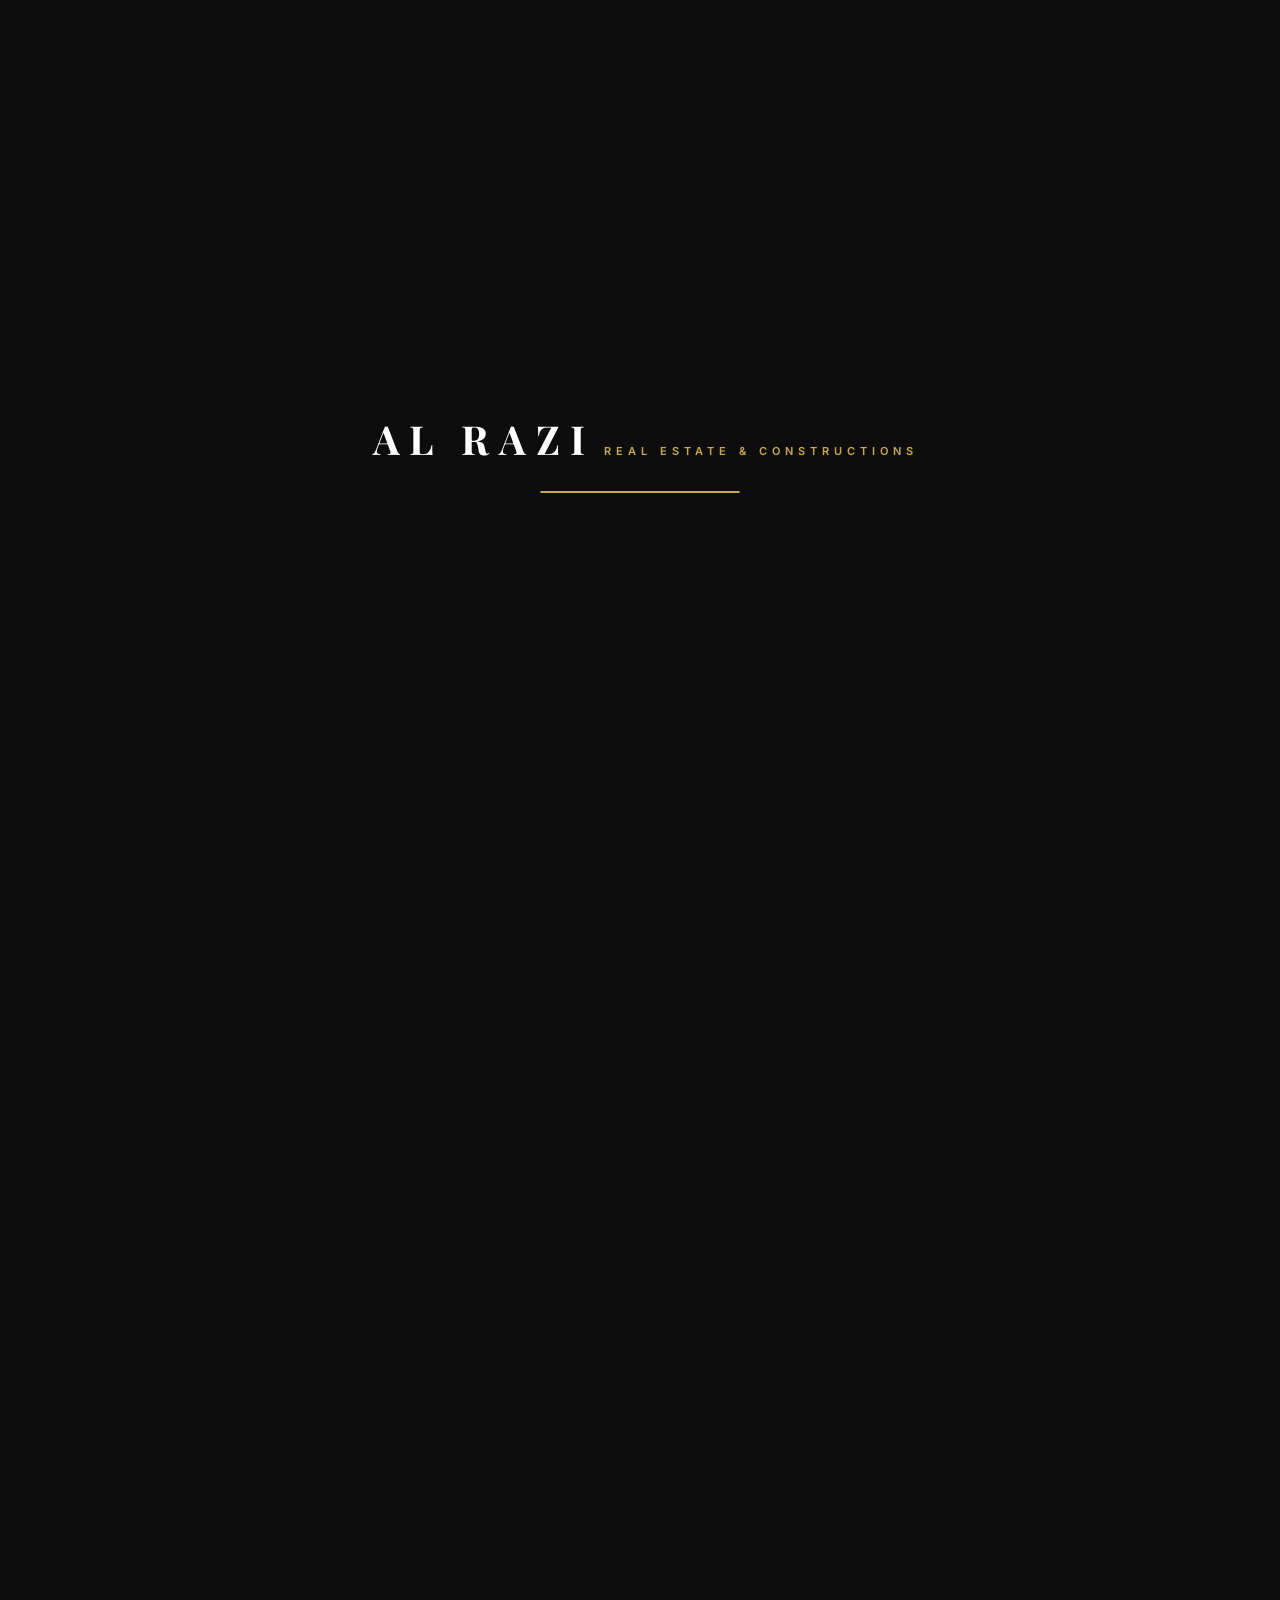
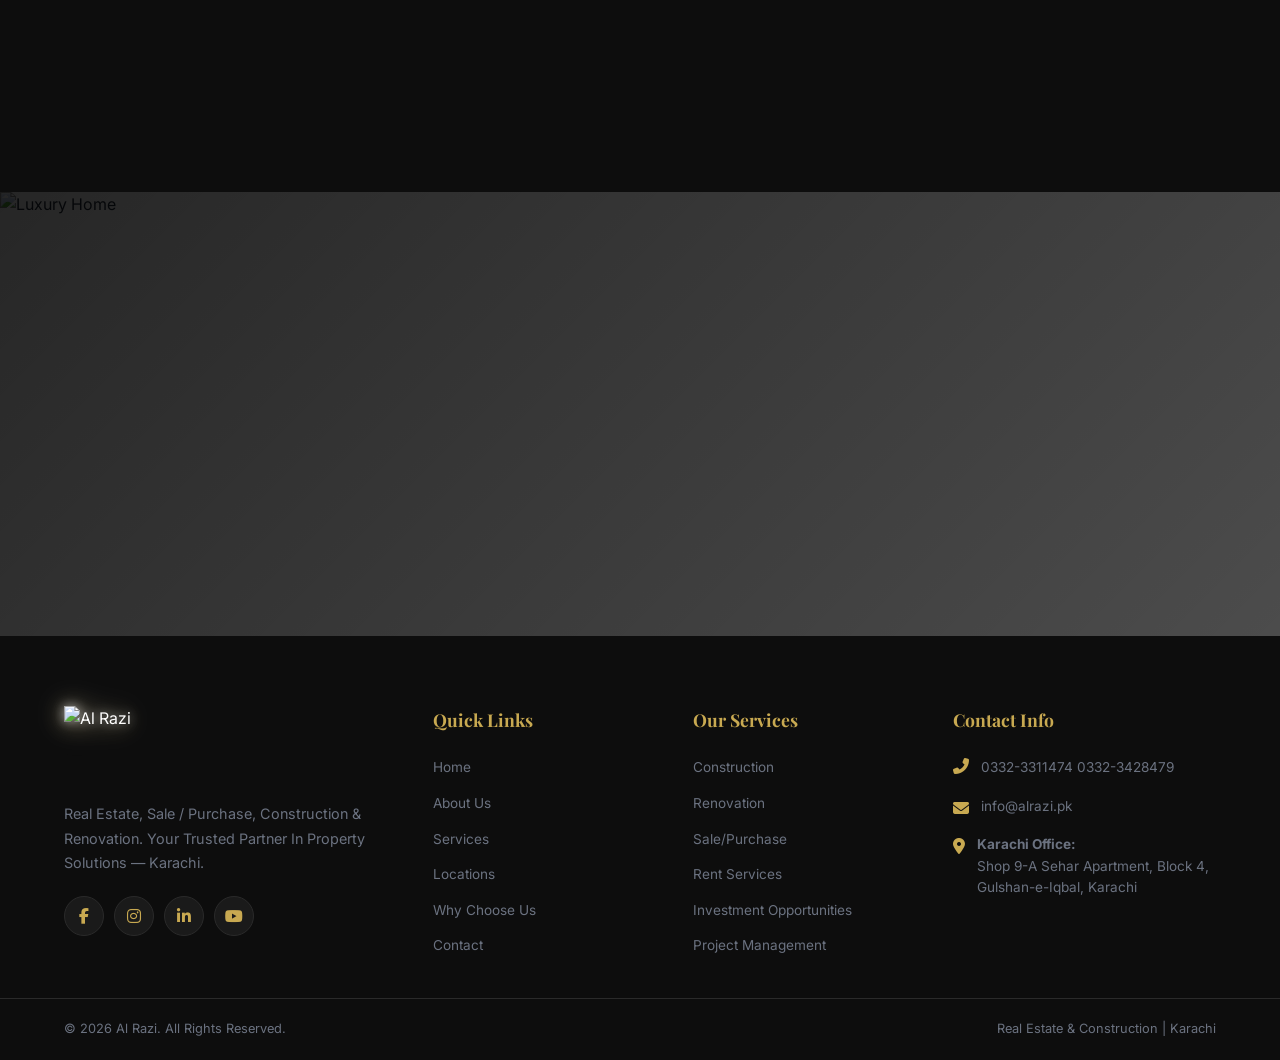
==== locations.html @ 694fcf47 "Update to Al Razi - Real Estate & Construction with property listings, videos, and new images" ====
<!DOCTYPE html>
<html lang="en">
<head>
    <meta charset="UTF-8">
    <meta name="viewport" content="width=device-width, initial-scale=1.0">
    <meta http-equiv="Cache-Control" content="no-cache, no-store, must-revalidate">
    <meta http-equiv="Pragma" content="no-cache">
    <meta http-equiv="Expires" content="0">
    <title>Locations | Al Razi Real Estate & Constructions</title>
    <meta name="description" content="Al Razi Real Estate & Constructions - Our project locations in Karachi. Premium real estate and construction company.">
    <link rel="preconnect" href="https://fonts.googleapis.com">
    <link rel="preconnect" href="https://fonts.gstatic.com" crossorigin>
    <link href="https://fonts.googleapis.com/css2?family=Playfair+Display:ital,wght@0,400;0,500;0,600;0,700;0,800;1,400;1,500&family=Inter:wght@300;400;500;600;700&family=Cormorant+Garamond:ital,wght@0,400;0,500;0,600;0,700;1,400;1,500&display=swap" rel="stylesheet">
    <link rel="stylesheet" href="https://cdnjs.cloudflare.com/ajax/libs/font-awesome/6.5.1/css/all.min.css">
    <link rel="stylesheet" href="css/style.css?v=2">
</head>
<body>

    <!-- Preloader -->
    <div id="preloader">
        <div class="preloader-inner">
            <div class="preloader-text-block">
                <div class="preloader-title">AL RAZI</div>
                <div class="preloader-sub">REAL ESTATE & CONSTRUCTIONS</div>
            </div>
            <div class="preloader-bar">
                <div class="preloader-progress"></div>
            </div>
        </div>
    </div>

    <!-- Navigation -->
    <header class="header" id="header">
        <div class="header-container">
            <a href="index.html" class="logo">
                <img src="images/Logo.png" alt="Al Razi" class="logo-img">
            </a>

            <nav class="nav" id="nav">
                <ul class="nav-list">
                    <li><a href="index.html" class="nav-link">Home</a></li>
                    <li><a href="about.html" class="nav-link">About</a></li>
                    <li><a href="services.html" class="nav-link">Services</a></li>
                    <li><a href="locations.html" class="nav-link active">Locations</a></li>
                    <li><a href="why-us.html" class="nav-link">Why Us</a></li>
                    <li><a href="process.html" class="nav-link">Process</a></li>
                    <li><a href="team.html" class="nav-link">Team</a></li>
                    <li><a href="contact.html" class="nav-link">Contact</a></li>
                </ul>
            </nav>

            <div class="header-actions">
                <a href="tel:03323311474" class="header-phone">
                    <i class="fas fa-phone-alt"></i>
                    <span>0332-3311474</span>
                </a>
                <button class="menu-toggle" id="menuToggle" aria-label="Toggle menu">
                    <span></span>
                    <span></span>
                    <span></span>
                </button>
            </div>
        </div>
    </header>

    <!-- Mobile Menu Overlay -->
    <div class="mobile-menu" id="mobileMenu">
        <div class="mobile-menu-content">
            <ul class="mobile-nav-list">
                <li><a href="index.html">Home</a></li>
                <li><a href="about.html">About</a></li>
                <li><a href="services.html">Services</a></li>
                <li><a href="locations.html">Locations</a></li>
                <li><a href="why-us.html">Why Us</a></li>
                <li><a href="process.html">Process</a></li>
                <li><a href="team.html">Team</a></li>
                <li><a href="contact.html">Contact</a></li>
            </ul>
            <div class="mobile-menu-footer">
                <a href="tel:03323311474" class="mobile-phone">
                    <i class="fas fa-phone-alt"></i> 0332-3311474
                </a>
                <a href="tel:03323428479" class="mobile-phone">
                    <i class="fas fa-phone-alt"></i> 0332-3428479
                </a>
            </div>
        </div>
    </div>

    <!-- Locations Hero Section -->
    <section class="section locations">
        <div class="container">
            <div class="locations-header" data-animate="fade-up">
                <span class="section-label">WHERE WE OPERATE</span>
                <h2 class="section-title">Our <span class="text-gold">Locations</span></h2>
                <p class="section-desc">Al Razi provides real estate and construction services in Pakistan's major cities, with a strong presence in Lahore and Karachi.</p>
            </div>
            <div class="locations-grid">
                <div class="location-card" data-animate="fade-right">
                    <div class="location-visual">
                        <img src="images/Minar e Pakistan.jpg" alt="Lahore - Minar-e-Pakistan" class="location-bg">
                        <div class="location-overlay"></div>
                        <div class="location-icon-lg">
                            <i class="fas fa-landmark"></i>
                        </div>
                    </div>
                    <div class="location-body">
                        <h3>Lahore</h3>
                        <p>Lahore, the cultural heart of Pakistan — home to iconic landmarks like Minar-e-Pakistan, Badshahi Mosque, and Lahore Fort. We offer real estate and construction services in prime areas of Lahore.</p>
                        <div class="location-tags">
                            <span class="loc-tag"><i class="fas fa-map-pin"></i> Gulberg, DHA, Johar Town</span>
                            <span class="loc-tag"><i class="fas fa-chart-line"></i> High Investment Potential</span>
                            <span class="loc-tag"><i class="fas fa-building"></i> Premium Properties</span>
                            <span class="loc-tag"><i class="fas fa-mosque"></i> Cultural Heritage City</span>
                        </div>
                    </div>
                </div>
                <div class="location-card" data-animate="fade-left">
                    <div class="location-visual">
                        <img src="images/Muhammad Ali Jinnah Mausoleum (Mazaar e Quaid).webp" alt="Karachi - Quaid-e-Azam Mausoleum" class="location-bg">
                        <div class="location-overlay"></div>
                        <div class="location-icon-lg">
                            <i class="fas fa-city"></i>
                        </div>
                    </div>
                    <div class="location-body">
                        <h3>Karachi</h3>
                        <p>Karachi — Pakistan's largest city and economic hub. Home to Clifton Beach, Quaid-e-Azam Mausoleum, and Tower. Our office is located in Gulshan-e-Iqbal, serving all major areas of Karachi.</p>
                        <div class="location-tags">
                            <span class="loc-tag"><i class="fas fa-star"></i> Gulshan-e-Iqbal, DHA, Clifton</span>
                            <span class="loc-tag"><i class="fas fa-shield-halved"></i> Prime Commercial Areas</span>
                            <span class="loc-tag"><i class="fas fa-arrow-trend-up"></i> Strong Future Growth</span>
                            <span class="loc-tag"><i class="fas fa-water"></i> Coastal City</span>
                        </div>
                    </div>
                </div>
            </div>
            <div class="offices-home">
                <div class="team-header" data-animate="fade-up">
                    <span class="section-label">OUR OFFICE</span>
                    <h2 class="section-title">Visit <span class="text-gold">Our Office</span></h2>
                </div>
                <div class="offices-grid">
                    <div class="office-card" data-animate="fade-up">
                        <div class="office-icon"><i class="fas fa-location-dot"></i></div>
                        <h4>Karachi Office</h4>
                        <p>Shop 9-A Sehar Apartment, Block 4,<br>Gulshan-e-Iqbal, Karachi</p>
                        <a href="tel:03323311474" class="office-phone"><i class="fas fa-phone-alt"></i> 0332-3311474</a>
                        <a href="tel:03323428479" class="office-phone"><i class="fas fa-phone-alt"></i> 0332-3428479</a>
                    </div>
                </div>
            </div>
        </div>
    </section>

    <!-- CTA Banner -->
    <section class="cta-banner">
        <div class="cta-bg">
            <img src="https://images.unsplash.com/photo-1600596542815-ffad4c1539a9?w=1920&q=80" alt="Luxury Home" class="cta-bg-img">
            <div class="cta-overlay"></div>
        </div>
        <div class="container">
            <div class="cta-content" data-animate="fade-up">
                <span class="cta-label">START YOUR JOURNEY</span>
                <h2>Get Your <span class="text-gold">Dream Home</span> Today</h2>
                <p>Let us help you find the perfect property in Karachi. Your dream home is just a call away.</p>
                <div class="cta-buttons">
                    <a href="tel:03323311474" class="btn btn-primary">
                        <i class="fas fa-phone-alt"></i>
                        <span>Call Now</span>
                    </a>
                    <a href="contact.html" class="btn btn-outline-light">
                        <i class="fas fa-envelope"></i>
                        <span>Send Message</span>
                    </a>
                </div>
            </div>
        </div>
    </section>

    <!-- Footer -->
    <footer class="footer">
        <div class="footer-main">
            <div class="container">
                <div class="footer-grid">
                    <div class="footer-brand">
                        <a href="index.html" class="footer-logo">
                            <img src="images/Logo.png" alt="Al Razi" class="footer-logo-img">
                        </a>
                        <p>Real Estate, Sale / Purchase, Construction & Renovation. Your Trusted Partner In Property Solutions — Karachi.</p>
                        <div class="footer-social">
                            <a href="#"><i class="fab fa-facebook-f"></i></a>
                            <a href="#"><i class="fab fa-instagram"></i></a>
                            <a href="#"><i class="fab fa-linkedin-in"></i></a>
                            <a href="#"><i class="fab fa-youtube"></i></a>
                        </div>
                    </div>
                    <div class="footer-links">
                        <h4>Quick Links</h4>
                        <ul>
                            <li><a href="index.html">Home</a></li>
                            <li><a href="about.html">About Us</a></li>
                            <li><a href="services.html">Services</a></li>
                            <li><a href="locations.html">Locations</a></li>
                            <li><a href="why-us.html">Why Choose Us</a></li>
                            <li><a href="contact.html">Contact</a></li>
                        </ul>
                    </div>
                    <div class="footer-links">
                        <h4>Our Services</h4>
                        <ul>
                            <li><a href="services.html">Construction</a></li>
                            <li><a href="services.html">Renovation</a></li>
                            <li><a href="services.html">Sale/Purchase</a></li>
                            <li><a href="services.html">Rent Services</a></li>
                            <li><a href="services.html">Investment Opportunities</a></li>
                            <li><a href="services.html">Project Management</a></li>
                        </ul>
                    </div>
                    <div class="footer-contact">
                        <h4>Contact Info</h4>
                        <div class="fc-item">
                            <i class="fas fa-phone-alt"></i>
                            <div>
                                <a href="tel:03323311474">0332-3311474</a>
                                <a href="tel:03323428479">0332-3428479</a>
                            </div>
                        </div>
                        <div class="fc-item">
                            <i class="fas fa-envelope"></i>
                            <a href="mailto:info@alrazi.pk">info@alrazi.pk</a>
                        </div>
                        <div class="fc-item">
                            <i class="fas fa-location-dot"></i>
                            <p><strong>Karachi Office:</strong><br>Shop 9-A Sehar Apartment, Block 4,<br>Gulshan-e-Iqbal, Karachi</p>
                        </div>
                    </div>
                </div>
            </div>
        </div>
        <div class="footer-bottom">
            <div class="container">
                <p>&copy; 2026 Al Razi. All Rights Reserved.</p>
                <p>Real Estate & Construction | Karachi</p>
            </div>
        </div>
    </footer>

    <!-- Back to Top -->
    <button class="back-to-top" id="backToTop" aria-label="Back to top">
        <i class="fas fa-chevron-up"></i>
    </button>

    <!-- WhatsApp -->
    <a href="https://wa.me/923323311474" class="whatsapp-float" target="_blank" aria-label="Chat on WhatsApp">
        <i class="fab fa-whatsapp"></i>
    </a>

    <script src="js/main.js?v=2"></script>
</body>
</html>
---- css/style.css ----
/* ============================================
   AL RAZI - Real Estate & Construction
   Premium Website Theme
   ============================================ */

:root {
    --gold: #C8A951;
    --gold-light: #E8D48B;
    --gold-dark: #A8893E;
    --gold-rgb: 200, 169, 81;
    --black: #0D0D0D;
    --black-soft: #141414;
    --black-card: #1A1A1A;
    --black-border: #2A2A2A;
    --white: #FFFFFF;
    --off-white: #FAFAFA;
    --cream: #F8F5EF;
    --gray: #6B7280;
    --gray-light: #9CA3AF;
    --text: #1F2937;
    --text-light: #4B5563;
    --font-heading: 'Playfair Display', Georgia, serif;
    --font-body: 'Inter', -apple-system, sans-serif;
    --font-accent: 'Cormorant Garamond', Georgia, serif;
    --shadow-sm: 0 1px 3px rgba(0,0,0,0.08);
    --shadow-md: 0 4px 20px rgba(0,0,0,0.1);
    --shadow-lg: 0 10px 40px rgba(0,0,0,0.15);
    --shadow-xl: 0 20px 60px rgba(0,0,0,0.2);
    --shadow-gold: 0 4px 30px rgba(var(--gold-rgb), 0.25);
    --radius: 12px;
    --radius-lg: 20px;
    --transition: all 0.3s cubic-bezier(0.4, 0, 0.2, 1);
}

*, *::before, *::after {
    margin: 0;
    padding: 0;
    box-sizing: border-box;
}

html {
    scroll-behavior: smooth;
    scroll-padding-top: 70px;
}

body {
    font-family: var(--font-body);
    color: var(--text);
    background: var(--white);
    line-height: 1.6;
    overflow-x: hidden;
    -webkit-font-smoothing: antialiased;
}

a {
    text-decoration: none;
    color: inherit;
    transition: var(--transition);
}

ul { list-style: none; }

.container {
    max-width: 1200px;
    margin: 0 auto;
    padding: 0 24px;
}

.section {
    padding: 120px 0;
}

.text-gold { color: var(--gold); }

/* ---------- Preloader ---------- */
#preloader {
    position: fixed;
    inset: 0;
    background: var(--black);
    z-index: 99999;
    display: flex;
    align-items: center;
    justify-content: center;
    transition: opacity 0.6s, visibility 0.6s;
    overflow: hidden;
}

#preloader.loaded {
    opacity: 0;
    visibility: hidden;
}

.preloader-inner {
    text-align: center;
    padding: 0 20px;
}

.preloader-text-block {
    margin-bottom: 20px;
}

.preloader-title {
    font-family: 'Playfair Display', serif;
    font-size: 40px;
    font-weight: 700;
    color: #fff;
    letter-spacing: 10px;
    display: inline-block;
    margin-left: 10px;
}

.preloader-sub {
    font-family: 'Inter', sans-serif;
    font-size: 11px;
    font-weight: 600;
    color: var(--gold);
    letter-spacing: 5px;
    margin-top: 6px;
    display: inline-block;
    margin-left: 5px;
}

.preloader-bar {
    width: 200px;
    height: 2px;
    background: rgba(255,255,255,0.15);
    margin: 0 auto;
    border-radius: 2px;
    overflow: hidden;
}

.preloader-progress {
    width: 0%;
    height: 100%;
    background: var(--gold);
    border-radius: 2px;
    animation: preloaderProgress 1.5s ease forwards;
}

@keyframes preloaderProgress {
    to { width: 100%; }
}

/* ---------- Section Labels & Titles ---------- */
.section-label {
    display: inline-block;
    font-size: 0.75rem;
    font-weight: 600;
    letter-spacing: 3px;
    text-transform: uppercase;
    color: var(--gold);
    margin-bottom: 12px;
}

.section-label.light { color: var(--gold-light); }

.section-title {
    font-family: var(--font-heading);
    font-size: clamp(2rem, 4vw, 3rem);
    font-weight: 700;
    color: var(--text);
    line-height: 1.2;
    margin-bottom: 16px;
}

.section-title.light { color: var(--white); }

.section-desc {
    font-size: 1rem;
    color: var(--gray);
    max-width: 650px;
    line-height: 1.7;
}

.section-desc.light { color: var(--gray-light); }

/* ---------- Header ---------- */
.header {
    position: fixed;
    top: 0;
    left: 0;
    width: 100%;
    z-index: 1000;
    padding: 12px 0;
    transition: background 0.4s ease, padding 0.3s ease, box-shadow 0.4s ease;
    background: rgba(255, 255, 255, 1);
    box-shadow: 0 2px 10px rgba(0, 0, 0, 0.08);
    transform: translateZ(0);
}

.header.scrolled {
    background: rgba(255, 255, 255, 0.45);
    padding: 8px 0;
    backdrop-filter: blur(25px);
    -webkit-backdrop-filter: blur(25px);
    box-shadow: 0 4px 30px rgba(0, 0, 0, 0.1);
    border-bottom: 1px solid rgba(200, 169, 81, 0.2);
}

.header-container {
    max-width: 1200px;
    margin: 0 auto;
    padding: 0 30px;
    display: flex;
    align-items: center;
    justify-content: space-between;
}

.logo {
    display: flex;
    align-items: center;
    gap: 0;
}

.logo-img {
    height: 70px;
    width: auto;
    object-fit: contain;
    transition: var(--transition);
}

.logo:hover .logo-img {
    transform: scale(1.08);
}

.footer-logo-img {
    height: 80px;
    width: auto;
    object-fit: contain;
    filter: drop-shadow(0 0 6px rgba(255, 255, 255, 0.6)) drop-shadow(0 0 15px rgba(255, 255, 255, 0.3)) drop-shadow(0 2px 10px rgba(200, 169, 81, 0.3));
}

.owner-photo {
    width: 160px;
    height: 160px;
    border-radius: 50%;
    object-fit: cover;
    border: 4px solid var(--gold);
    display: block;
    margin: 0 auto;
    transition: var(--transition);
}

.owner-card:hover .owner-photo {
    transform: scale(1.05);
    box-shadow: 0 0 30px rgba(200, 169, 81, 0.3);
}

.nav-list {
    display: flex;
    gap: 2px;
}

.nav-link {
    font-size: 0.82rem;
    font-weight: 500;
    color: #333;
    padding: 10px 16px;
    border-radius: 8px;
    position: relative;
    transition: var(--transition);
    letter-spacing: 0.5px;
}

.nav-link:hover,
.nav-link.active {
    color: var(--gold-dark);
    background: rgba(200, 169, 81, 0.1);
}

.nav-link::after {
    content: '';
    position: absolute;
    bottom: 4px;
    left: 50%;
    transform: translateX(-50%);
    width: 0;
    height: 2px;
    background: var(--gold);
    transition: var(--transition);
    border-radius: 2px;
}

.nav-link:hover::after,
.nav-link.active::after {
    width: 30px;
}

.header-actions {
    display: flex;
    align-items: center;
    gap: 16px;
}

.header-phone {
    display: flex;
    align-items: center;
    gap: 10px;
    background: linear-gradient(135deg, var(--gold) 0%, var(--gold-light) 100%);
    color: #000;
    padding: 10px 22px;
    border-radius: 8px;
    font-weight: 700;
    font-size: 0.82rem;
    transition: var(--transition);
    box-shadow: 0 4px 20px rgba(200, 169, 81, 0.3);
    letter-spacing: 0.5px;
}

.header-phone:hover {
    transform: translateY(-2px);
    box-shadow: 0 6px 30px rgba(200, 169, 81, 0.6);
}

.header-phone i {
    font-size: 0.75rem;
}

.menu-toggle {
    display: none;
    flex-direction: column;
    gap: 6px;
    background: none;
    border: none;
    cursor: pointer;
    padding: 8px;
}

.menu-toggle span {
    width: 28px;
    height: 2px;
    background: #333;
    border-radius: 2px;
    transition: var(--transition);
}

.menu-toggle.active span:nth-child(1) {
    transform: rotate(45deg) translate(6px, 6px);
}

.menu-toggle.active span:nth-child(2) { opacity: 0; }

.menu-toggle.active span:nth-child(3) {
    transform: rotate(-45deg) translate(6px, -6px);
}

/* ---------- Mobile Menu ---------- */
.mobile-menu {
    position: fixed;
    inset: 0;
    background: rgba(13, 13, 13, 0.98);
    z-index: 999;
    display: flex;
    align-items: center;
    justify-content: center;
    opacity: 0;
    visibility: hidden;
    transition: var(--transition);
    backdrop-filter: blur(20px);
}

.mobile-menu.active {
    opacity: 1;
    visibility: visible;
}

.mobile-nav-list {
    text-align: center;
}

.mobile-nav-list li {
    margin: 8px 0;
}

.mobile-nav-list a {
    font-family: var(--font-heading);
    font-size: 2rem;
    color: var(--white);
    font-weight: 500;
    transition: var(--transition);
}

.mobile-nav-list a:hover {
    color: var(--gold);
}

.mobile-menu-footer {
    margin-top: 40px;
    text-align: center;
}

.mobile-phone {
    display: block;
    color: var(--gray-light);
    font-size: 1rem;
    margin: 8px 0;
}

.mobile-phone:hover { color: var(--gold); }

/* ---------- Hero ---------- */
.hero {
    position: relative;
    min-height: 100vh;
    display: flex;
    flex-direction: column;
    align-items: center;
    justify-content: center;
    overflow: hidden;
    background: #0a0a0a;
}

.hero-bg {
    position: absolute;
    inset: 0;
    background: url('https://images.unsplash.com/photo-1486406146926-c627a92ad1ab?w=1920&q=80') center/cover no-repeat;
}

.hero-bg::after {
    content: '';
    position: absolute;
    inset: 0;
    background: linear-gradient(
        to bottom,
        rgba(0, 0, 0, 0.6) 0%,
        rgba(0, 0, 0, 0.4) 30%,
        rgba(0, 0, 0, 0.5) 60%,
        rgba(10, 10, 10, 1) 100%
    );
}

.hero-gradient {
    position: absolute;
    inset: 0;
    background: 
        radial-gradient(ellipse at 20% 30%, rgba(200, 169, 81, 0.2) 0%, transparent 50%),
        radial-gradient(ellipse at 80% 20%, rgba(232, 212, 139, 0.15) 0%, transparent 45%),
        radial-gradient(ellipse at 50% 70%, rgba(200, 169, 81, 0.1) 0%, transparent 50%);
    z-index: 1;
}

.hero-pattern {
    position: absolute;
    inset: 0;
    background-image: 
        linear-gradient(rgba(200, 169, 81, 0.03) 1px, transparent 1px),
        linear-gradient(90deg, rgba(200, 169, 81, 0.03) 1px, transparent 1px);
    background-size: 80px 80px;
    z-index: 1;
}

.hero-particles {
    position: absolute;
    inset: 0;
    pointer-events: none;
    z-index: 2;
}

.hero-glow {
    position: absolute;
    top: 50%;
    left: 50%;
    transform: translate(-50%, -50%);
    width: 400px;
    height: 400px;
    background: radial-gradient(circle, rgba(200, 169, 81, 0.12) 0%, transparent 70%);
    border-radius: 50%;
    animation: glowPulse 4s ease-in-out infinite;
    z-index: 2;
}

@keyframes glowPulse {
    0%, 100% { transform: translate(-50%, -50%) scale(1); opacity: 0.6; }
    50% { transform: translate(-50%, -50%) scale(1.2); opacity: 1; }
}

.hero-content {
    position: relative;
    z-index: 4;
    text-align: center;
    max-width: 800px;
    padding: 0 24px;
    padding-top: 200px;
    padding-bottom: 20px;
}

.hero-badge {
    display: inline-flex;
    align-items: center;
    gap: 12px;
    margin-bottom: 20px;
    padding: 10px 24px;
    background: rgba(0, 0, 0, 0.7);
    border: 2px solid rgba(200, 169, 81, 0.5);
    border-radius: 50px;
    backdrop-filter: blur(20px);
    box-shadow: 0 4px 30px rgba(0, 0, 0, 0.5);
}

.badge-diamond {
    width: 8px;
    height: 8px;
    background: var(--gold);
    transform: rotate(45deg);
    box-shadow: 0 0 10px rgba(200, 169, 81, 0.5);
}

.hero-badge span {
    font-size: 0.7rem;
    font-weight: 600;
    letter-spacing: 3px;
    color: var(--gold-light);
}

.hero-title {
    margin-bottom: 14px;
}

.title-line-1 {
    display: block;
    font-family: var(--font-heading);
    font-size: clamp(2rem, 6vw, 6rem);
    font-weight: 800;
    color: #FFFFFF;
    letter-spacing: 8px;
    line-height: 1;
    text-shadow: 0 0 60px rgba(200, 169, 81, 0.5), 0 4px 30px rgba(0, 0, 0, 0.8), 0 2px 10px rgba(0, 0, 0, 0.9);
}

.title-line-2 {
    display: block;
    font-family: var(--font-heading);
    font-size: clamp(0.8rem, 2vw, 1.5rem);
    font-weight: 500;
    color: var(--gold-light);
    letter-spacing: 6px;
    margin-top: 8px;
    text-shadow: 0 2px 20px rgba(200, 169, 81, 0.5), 0 2px 10px rgba(0, 0, 0, 0.8);
}

.hero-tagline {
    font-family: var(--font-accent);
    font-size: clamp(1rem, 2vw, 1.8rem);
    color: #FFFFFF;
    margin-bottom: 14px;
    font-style: italic;
    text-shadow: 0 2px 20px rgba(0, 0, 0, 0.8);
}

.hero-description {
    font-size: 0.9rem;
    color: #E5E7EB;
    max-width: 500px;
    margin: 0 auto 28px;
    line-height: 1.7;
    text-shadow: 0 2px 10px rgba(0, 0, 0, 0.8);
}

.hero-cta {
    display: flex;
    align-items: center;
    justify-content: center;
    gap: 12px;
    margin-bottom: 28px;
    flex-wrap: wrap;
}

.btn {
    display: inline-flex;
    align-items: center;
    gap: 8px;
    padding: 12px 24px;
    border-radius: 8px;
    font-weight: 600;
    font-size: 0.85rem;
    cursor: pointer;
    transition: var(--transition);
    border: none;
    font-family: var(--font-body);
}

.btn-primary {
    background: linear-gradient(135deg, var(--gold) 0%, var(--gold-light) 100%);
    color: #000000;
    box-shadow: 0 4px 30px rgba(200, 169, 81, 0.5);
    font-weight: 700;
}

.btn-primary:hover {
    background: linear-gradient(135deg, var(--gold-light) 0%, #FFFFFF 100%);
    transform: translateY(-3px);
    box-shadow: 0 8px 40px rgba(200, 169, 81, 0.6);
}

.btn-secondary {
    background: rgba(0, 0, 0, 0.5);
    color: #FFFFFF;
    border: 2px solid rgba(200, 169, 81, 0.6);
    backdrop-filter: blur(15px);
    font-weight: 600;
}

.btn-secondary:hover {
    border-color: var(--gold);
    background: rgba(200, 169, 81, 0.2);
    transform: translateY(-3px);
    box-shadow: 0 4px 30px rgba(200, 169, 81, 0.3);
}

.btn-full { width: 100%; justify-content: center; }

.hero-locations {
    display: flex;
    justify-content: center;
    gap: 20px;
    margin-bottom: 60px;
}

.location-badge {
    display: flex;
    align-items: center;
    gap: 8px;
    padding: 10px 22px;
    background: rgba(0, 0, 0, 0.7);
    border: 2px solid rgba(200, 169, 81, 0.6);
    border-radius: 50px;
    color: #FFFFFF;
    font-size: 0.85rem;
    font-weight: 600;
    backdrop-filter: blur(20px);
    transition: var(--transition);
    letter-spacing: 1px;
    box-shadow: 0 4px 20px rgba(0, 0, 0, 0.4), inset 0 1px 0 rgba(255, 255, 255, 0.1);
}

.location-badge:hover {
    background: rgba(200, 169, 81, 0.25);
    border-color: var(--gold);
    transform: translateY(-3px);
    box-shadow: 0 8px 30px rgba(200, 169, 81, 0.3);
}

.location-badge i { 
    color: var(--gold-light); 
    font-size: 1rem;
}

.hero-scroll {
    position: absolute;
    bottom: 80px;
    left: 50%;
    transform: translateX(-50%);
    z-index: 4;
}

.scroll-indicator {
    display: flex;
    flex-direction: column;
    align-items: center;
    gap: 12px;
}

.scroll-indicator span {
    font-size: 0.7rem;
    letter-spacing: 2px;
    text-transform: uppercase;
    color: #FFFFFF;
    text-shadow: 0 2px 10px rgba(0, 0, 0, 0.8);
}

.scroll-line {
    width: 2px;
    height: 50px;
    background: linear-gradient(to bottom, var(--gold-light), rgba(200, 169, 81, 0.2));
    animation: scrollPulse 2s infinite;
    box-shadow: 0 0 10px rgba(200, 169, 81, 0.5);
}

@keyframes scrollPulse {
    0%, 100% { opacity: 1; transform: scaleY(1); }
    50% { opacity: 0.5; transform: scaleY(0.7); }
}

.hero-stats {
    position: relative;
    width: 100%;
    display: flex;
    justify-content: center;
    align-items: center;
    gap: 30px;
    padding: 14px 24px;
    background: rgba(0, 0, 0, 0.9);
    border-top: 1px solid rgba(200, 169, 81, 0.3);
    backdrop-filter: blur(20px);
    z-index: 5;
    margin-top: auto;
}

.stat {
    text-align: center;
}

.stat-number {
    font-family: var(--font-heading);
    font-size: 1.5rem;
    font-weight: 700;
    color: var(--gold-light);
    text-shadow: 0 0 20px rgba(200, 169, 81, 0.3);
}

.stat-suffix {
    font-family: var(--font-heading);
    font-size: 0.9rem;
    color: var(--gold-light);
}

.stat-label {
    display: block;
    font-size: 0.65rem;
    color: var(--gray-light);
    letter-spacing: 1px;
    margin-top: 2px;
}

.stat-divider {
    width: 1px;
    height: 35px;
    background: var(--black-border);
}

/* ---------- About ---------- */
.about { background: var(--white); overflow: hidden; }
.about-home { background: #EBE5C2; }

.about-grid {
    display: grid;
    grid-template-columns: 1fr 1fr;
    gap: 80px;
    align-items: center;
}

.section-subtitle {
    font-family: var(--font-accent);
    font-size: 1.6rem;
    color: var(--text);
    margin-bottom: 24px;
}

.about-text p {
    color: var(--text-light);
    margin-bottom: 16px;
    line-height: 1.8;
}

.about-values {
    display: grid;
    grid-template-columns: 1fr 1fr;
    gap: 16px;
    margin-top: 30px;
}

.value-item {
    display: flex;
    align-items: center;
    gap: 14px;
    padding: 16px;
    background: var(--cream);
    border-radius: var(--radius);
    border-left: 3px solid var(--gold);
    transition: var(--transition);
}

.value-item:hover {
    transform: translateX(5px);
    box-shadow: var(--shadow-md);
}

.value-icon {
    width: 44px;
    height: 44px;
    background: var(--gold);
    border-radius: 50%;
    display: flex;
    align-items: center;
    justify-content: center;
    color: var(--black);
    font-size: 1rem;
    flex-shrink: 0;
}

.value-content strong {
    display: block;
    font-size: 0.85rem;
    color: var(--text);
}

.value-content span {
    font-size: 0.75rem;
    color: var(--gray);
}

.about-visual { position: relative; }

.about-image-stack { position: relative; }

.about-img-main {
    background: var(--black);
    border-radius: var(--radius-lg);
    padding: 40px;
    position: relative;
    overflow: hidden;
}

.about-img-main::before {
    content: '';
    position: absolute;
    top: -50%;
    right: -50%;
    width: 200%;
    height: 200%;
    background: radial-gradient(circle, rgba(var(--gold-rgb), 0.1) 0%, transparent 60%);
}

.building-svg {
    width: 100%;
    max-width: 300px;
    margin: 0 auto;
    display: block;
}

.about-experience {
    position: absolute;
    bottom: -20px;
    right: 30px;
    background: var(--gold);
    color: var(--black);
    padding: 20px 28px;
    border-radius: var(--radius);
    text-align: center;
    box-shadow: var(--shadow-gold);
    z-index: 2;
}

.about-img-secondary {
    position: absolute;
    top: 10px;
    left: 10px;
    width: 140px;
    height: 110px;
    border-radius: var(--radius);
    overflow: hidden;
    border: 3px solid var(--gold);
    box-shadow: var(--shadow-md);
    z-index: 3;
}

.about-img-secondary img {
    width: 100%;
    height: 100%;
    object-fit: cover;
}

.exp-number {
    display: block;
    font-family: var(--font-heading);
    font-size: 2.5rem;
    font-weight: 700;
    line-height: 1;
}

.exp-text {
    font-size: 0.8rem;
    font-weight: 600;
    letter-spacing: 1px;
}

.core-focus {
    background: var(--black);
    color: var(--white);
    padding: 30px;
    border-radius: var(--radius);
    margin-top: 30px;
}

.core-focus h4 {
    font-family: var(--font-heading);
    font-size: 1.2rem;
    color: var(--gold);
    margin-bottom: 16px;
    display: flex;
    align-items: center;
    gap: 10px;
}

.core-focus ul {
    display: flex;
    flex-direction: column;
    gap: 12px;
}

.core-focus li {
    display: flex;
    align-items: center;
    gap: 12px;
    font-size: 0.9rem;
    color: var(--gray-light);
}

.core-focus li i {
    color: var(--gold);
    width: 20px;
    text-align: center;
}

/* ---------- Vision & Mission ---------- */
.vision-mission { background: var(--cream); }

.vm-header {
    text-align: center;
    margin-bottom: 60px;
}

.vm-header .section-desc { margin: 0 auto; }

.vm-grid {
    display: grid;
    grid-template-columns: 1fr 1fr;
    gap: 40px;
}

.vm-card {
    background: var(--white);
    padding: 40px;
    border-radius: var(--radius-lg);
    box-shadow: var(--shadow-sm);
    border-top: 4px solid var(--gold);
    transition: var(--transition);
}

.vm-card:hover {
    transform: translateY(-8px);
    box-shadow: var(--shadow-lg);
}

.vm-card-icon {
    width: 70px;
    height: 70px;
    background: var(--gold);
    border-radius: 50%;
    display: flex;
    align-items: center;
    justify-content: center;
    font-size: 1.5rem;
    color: var(--black);
    margin-bottom: 20px;
}

.vm-card h3 {
    font-family: var(--font-heading);
    font-size: 1.6rem;
    color: var(--gold);
    margin-bottom: 16px;
}

.vm-card > p {
    color: var(--text-light);
    line-height: 1.8;
    margin-bottom: 20px;
}

.vm-list {
    display: flex;
    flex-direction: column;
    gap: 10px;
}

.vm-list li {
    display: flex;
    align-items: center;
    gap: 10px;
    font-size: 0.9rem;
    color: var(--text-light);
}

.vm-list li i {
    color: var(--gold);
    font-size: 0.8rem;
}

/* ---------- Services ---------- */
.services { background: var(--white); }

.services-header {
    text-align: center;
    margin-bottom: 60px;
}

.services-header .section-desc { margin: 0 auto; }

.services-grid {
    display: grid;
    grid-template-columns: repeat(3, 1fr);
    gap: 30px;
}

.service-card {
    background: var(--white);
    padding: 36px 30px;
    border-radius: var(--radius-lg);
    border: 1px solid var(--black-border);
    transition: var(--transition);
    position: relative;
    overflow: hidden;
}

.service-card::before {
    content: '';
    position: absolute;
    top: 0;
    left: 0;
    right: 0;
    height: 4px;
    background: var(--gold);
    transform: scaleX(0);
    transform-origin: left;
    transition: transform 0.4s ease;
}

.service-card:hover {
    transform: translateY(-8px);
    box-shadow: var(--shadow-lg);
    border-color: var(--gold);
}

.service-card:hover::before {
    transform: scaleX(1);
}

.service-icon-wrapper {
    display: flex;
    align-items: center;
    justify-content: space-between;
    margin-bottom: 20px;
}

.service-icon {
    width: 60px;
    height: 60px;
    background: var(--black);
    border-radius: var(--radius);
    display: flex;
    align-items: center;
    justify-content: center;
    font-size: 1.4rem;
    color: var(--gold);
    transition: var(--transition);
}

.service-card:hover .service-icon {
    background: var(--gold);
    color: var(--black);
    transform: rotate(-5deg) scale(1.1);
}

.service-number {
    font-family: var(--font-heading);
    font-size: 2rem;
    font-weight: 700;
    color: rgba(var(--gold-rgb), 0.5);
}

.service-card h3 {
    font-family: var(--font-heading);
    font-size: 1.15rem;
    color: var(--text);
    margin-bottom: 12px;
    line-height: 1.3;
}

.service-card p {
    font-size: 0.9rem;
    color: var(--gray);
    line-height: 1.7;
    margin-bottom: 16px;
}

.service-link {
    display: flex;
    align-items: center;
    gap: 8px;
    color: var(--gold);
    font-weight: 600;
    font-size: 0.85rem;
    opacity: 0;
    transform: translateX(-10px);
    transition: var(--transition);
}

.service-card:hover .service-link {
    opacity: 1;
    transform: translateX(0);
}

/* ---------- Locations ---------- */
.locations {
    background: var(--black);
    color: var(--white);
    overflow: hidden;
}

.locations-header {
    text-align: center;
    margin-bottom: 60px;
}

.locations-header .section-desc { margin: 0 auto; }

.locations-grid {
    display: grid;
    grid-template-columns: repeat(2, 1fr);
    gap: 40px;
}

.location-card {
    background: var(--black-card);
    border-radius: var(--radius-lg);
    overflow: hidden;
    border: 1px solid var(--black-border);
    transition: var(--transition);
}

.location-card:hover {
    transform: translateY(-8px);
    border-color: var(--gold);
}

.location-visual {
    position: relative;
    height: 380px;
    overflow: hidden;
}

.location-bg {
    position: absolute;
    top: 0;
    left: 0;
    width: 100%;
    height: 100%;
    object-fit: contain;
    object-position: center center;
    display: block;
    background: #1a1a1a;
    transition: transform 0.6s ease;
}

.location-bg.lahore {
    background: linear-gradient(135deg, #1a1a1a, #2a2a2a);
}

.location-bg.islamabad {
    background: linear-gradient(135deg, #1a1a1a, #2a2a2a);
}

.location-card:hover .location-bg {
    transform: scale(1.1);
}

.location-overlay {
    position: absolute;
    inset: 0;
    background: linear-gradient(to top, rgba(13,13,13,0.9) 0%, transparent 100%);
}

.location-icon-lg {
    position: absolute;
    top: 50%;
    left: 50%;
    transform: translate(-50%, -50%);
    width: 80px;
    height: 80px;
    background: var(--gold);
    border-radius: 50%;
    display: flex;
    align-items: center;
    justify-content: center;
    font-size: 1.8rem;
    color: var(--black);
    z-index: 2;
}

.location-body {
    padding: 30px;
}

.location-body h3 {
    font-family: var(--font-heading);
    font-size: 1.8rem;
    color: var(--gold);
    margin-bottom: 12px;
}

.location-body > p {
    color: var(--gray-light);
    line-height: 1.7;
    margin-bottom: 20px;
    font-size: 0.95rem;
}

.location-tags {
    display: grid;
    grid-template-columns: 1fr 1fr;
    gap: 10px;
}

.loc-tag {
    display: flex;
    align-items: center;
    gap: 8px;
    padding: 10px 14px;
    background: rgba(var(--gold-rgb), 0.08);
    border: 1px solid rgba(var(--gold-rgb), 0.15);
    border-radius: 8px;
    font-size: 0.8rem;
    color: var(--gray-light);
}

.loc-tag i {
    color: var(--gold);
    font-size: 0.85rem;
}

/* ---------- Why Choose Us ---------- */
.why-us { background: var(--cream); }

.why-header {
    text-align: center;
    margin-bottom: 60px;
}

.why-header .section-desc { margin: 0 auto; }

.why-grid {
    display: grid;
    grid-template-columns: repeat(3, 1fr);
    gap: 24px;
}

.why-card {
    background: var(--white);
    padding: 32px 28px;
    border-radius: var(--radius);
    text-align: center;
    transition: var(--transition);
    border: 1px solid transparent;
}

.why-card:hover {
    transform: translateY(-6px);
    box-shadow: var(--shadow-lg);
    border-color: var(--gold);
}

.why-icon {
    width: 60px;
    height: 60px;
    background: var(--black);
    border-radius: 50%;
    display: flex;
    align-items: center;
    justify-content: center;
    font-size: 1.2rem;
    color: var(--gold);
    margin: 0 auto 16px;
    transition: var(--transition);
}

.why-card:hover .why-icon {
    background: var(--gold);
    color: var(--black);
    transform: scale(1.1);
}

.why-card h4 {
    font-family: var(--font-heading);
    font-size: 1.05rem;
    color: var(--text);
    margin-bottom: 10px;
}

.why-card p {
    font-size: 0.85rem;
    color: var(--gray);
    line-height: 1.6;
}

.why-quote {
    margin-top: 50px;
    text-align: center;
    padding: 50px;
    background: var(--black);
    border-radius: var(--radius-lg);
    position: relative;
    overflow: hidden;
}

.why-quote::before {
    content: '';
    position: absolute;
    inset: 0;
    background: radial-gradient(circle at 50% 50%, rgba(var(--gold-rgb), 0.1) 0%, transparent 70%);
}

.quote-mark {
    font-size: 2.5rem;
    color: var(--gold);
    margin-bottom: 16px;
}

.why-quote blockquote,
.team-quote blockquote {
    font-family: var(--font-accent);
    font-size: 1.6rem;
    color: var(--white);
    font-style: italic;
    position: relative;
    z-index: 1;
    line-height: 1.5;
}

/* ---------- Process ---------- */
.process { background: var(--white); }

.process-header {
    text-align: center;
    margin-bottom: 60px;
}

.process-header .section-desc { margin: 0 auto; }

.process-steps {
    position: relative;
    max-width: 900px;
    margin: 0 auto;
}

.process-line {
    position: absolute;
    left: 30px;
    top: 0;
    bottom: 0;
    width: 2px;
    background: linear-gradient(to bottom, var(--gold), var(--gold-light), var(--gold));
    opacity: 0.3;
}

.step {
    display: flex;
    gap: 30px;
    margin-bottom: 30px;
    position: relative;
}

.step-marker {
    width: 62px;
    height: 62px;
    background: var(--gold);
    border-radius: 50%;
    display: flex;
    align-items: center;
    justify-content: center;
    flex-shrink: 0;
    position: relative;
    z-index: 2;
    box-shadow: var(--shadow-gold);
}

.step-num {
    font-family: var(--font-heading);
    font-size: 1.1rem;
    font-weight: 700;
    color: var(--black);
    text-shadow: none;
}

.step-content {
    flex: 1;
    background: var(--cream);
    padding: 28px 32px;
    border-radius: var(--radius);
    border-left: 3px solid var(--gold);
    transition: var(--transition);
}

.step:hover .step-content {
    transform: translateX(5px);
    box-shadow: var(--shadow-md);
}

.step-icon {
    font-size: 1.4rem;
    color: var(--gold);
    margin-bottom: 12px;
}

.step-content h4 {
    font-family: var(--font-heading);
    font-size: 1.1rem;
    color: var(--text);
    margin-bottom: 8px;
}

.step-content p {
    font-size: 0.9rem;
    color: var(--gray);
    line-height: 1.7;
}

.process-footer {
    display: flex;
    align-items: center;
    justify-content: center;
    gap: 16px;
    margin-top: 50px;
    padding: 28px 40px;
    background: var(--black);
    border-radius: var(--radius);
    max-width: fit-content;
    margin-left: auto;
    margin-right: auto;
}

.process-footer-icon {
    color: var(--gold);
    font-size: 1.3rem;
}

.process-footer p {
    color: var(--gray-light);
    font-size: 0.95rem;
}

/* ---------- Team ---------- */
.team { background: var(--cream); }

.team-header {
    text-align: center;
    margin-bottom: 50px;
}

.team-header .section-desc { margin: 0 auto; }

.owner-message {
    max-width: 900px;
    margin: 0 auto 60px;
}

.owner-msg-item {
    display: flex;
    align-items: flex-start;
    gap: 20px;
    padding: 24px 28px;
    background: var(--white);
    border-radius: var(--radius);
    margin-bottom: 16px;
    border-left: 3px solid var(--gold);
    transition: var(--transition);
}

.owner-msg-item:hover {
    transform: translateX(5px);
    box-shadow: var(--shadow-md);
}

.owner-msg-icon {
    width: 50px;
    height: 50px;
    background: var(--black);
    border-radius: 50%;
    display: flex;
    align-items: center;
    justify-content: center;
    color: var(--gold);
    font-size: 1.1rem;
    flex-shrink: 0;
}

.owner-msg-item p {
    color: var(--text-light);
    line-height: 1.8;
    font-size: 0.95rem;
}

.owners-grid {
    display: grid;
    grid-template-columns: 1fr 1fr;
    gap: 50px;
    max-width: 800px;
    margin: 0 auto 50px;
}

.owner-card {
    text-align: center;
    background: var(--white);
    padding: 40px 30px;
    border-radius: var(--radius-lg);
    box-shadow: var(--shadow-sm);
    transition: var(--transition);
}

.owner-card:hover {
    transform: translateY(-8px);
    box-shadow: var(--shadow-lg);
}

.owner-photo-frame {
    margin-bottom: 20px;
}

.owner-photo-placeholder svg {
    display: block;
    margin: 0 auto;
}

.owner-card h4 {
    font-family: var(--font-heading);
    font-size: 1.4rem;
    color: var(--text);
    margin-bottom: 4px;
}

.owner-role {
    color: var(--gold);
    font-weight: 600;
    font-size: 0.85rem;
    letter-spacing: 2px;
    text-transform: uppercase;
    display: block;
    margin-bottom: 12px;
}

.owner-phone {
    display: inline-flex;
    align-items: center;
    gap: 8px;
    color: var(--gray);
    font-size: 0.9rem;
    padding: 8px 16px;
    background: var(--cream);
    border-radius: 8px;
    transition: var(--transition);
}

.owner-phone:hover {
    background: var(--gold);
    color: var(--black);
}

.leader-card {
    display: flex;
    gap: 40px;
    align-items: center;
    background: var(--white);
    border: 1px solid var(--black-border);
    border-radius: var(--radius-lg);
    padding: 40px;
    margin-bottom: 30px;
    box-shadow: var(--shadow-md);
}

.leader-card.chairman {
    flex-direction: row;
    border-top: 4px solid var(--gold);
}

.leader-card.ceo {
    flex-direction: row-reverse;
    background: var(--off-white);
}

.leader-photo-wrap {
    flex-shrink: 0;
    width: 320px;
    height: 380px;
    border-radius: var(--radius);
    overflow: hidden;
    border: 3px solid var(--gold);
}

.leader-photo-wrap.small {
    width: 180px;
    height: 220px;
}

.leader-photo {
    width: 100%;
    height: 100%;
    object-fit: cover;
}

.leader-body {
    flex: 1;
}

.leader-role {
    color: var(--gold);
    font-weight: 700;
    font-size: 0.85rem;
    letter-spacing: 3px;
    text-transform: uppercase;
    display: block;
    margin-bottom: 8px;
}

.leader-body h3 {
    font-family: var(--font-heading);
    font-size: 2rem;
    color: var(--text);
    margin-bottom: 18px;
}

.leader-message p {
    color: var(--text-light);
    line-height: 1.9;
    margin-bottom: 16px;
    font-size: 1rem;
}

.leader-message strong {
    color: var(--gold-dark);
}

.ventures {
    margin: 10px 0 30px;
}

.ventures-title {
    font-family: var(--font-heading);
    font-size: 1.6rem;
    color: var(--text);
    text-align: center;
    margin-bottom: 28px;
}

.ventures-grid {
    display: grid;
    grid-template-columns: repeat(3, 1fr);
    gap: 20px;
}

.venture-card {
    background: var(--white);
    border: 1px solid var(--black-border);
    border-top: 3px solid var(--gold);
    border-radius: var(--radius);
    padding: 26px 22px;
    text-align: center;
    box-shadow: var(--shadow-sm);
    transition: var(--transition);
}

.venture-card:hover {
    transform: translateY(-6px);
    box-shadow: var(--shadow-gold);
    border-color: var(--gold);
}

.venture-icon {
    width: 56px;
    height: 56px;
    margin: 0 auto 16px;
    background: linear-gradient(135deg, var(--gold) 0%, var(--gold-light) 100%);
    border-radius: 50%;
    display: flex;
    align-items: center;
    justify-content: center;
    color: var(--black);
    font-size: 1.3rem;
}

.venture-card h4 {
    font-family: var(--font-heading);
    font-size: 1.05rem;
    color: var(--text);
    margin-bottom: 10px;
}

.venture-card p {
    color: var(--text-light);
    font-size: 0.9rem;
    line-height: 1.7;
}

.owner-shared-message {
    background: var(--black);
    padding: 40px;
    border-radius: var(--radius-lg);
    text-align: center;
    margin-bottom: 30px;
    border-top: 4px solid var(--gold);
}

.osm-icon {
    font-size: 2rem;
    color: var(--gold);
    margin-bottom: 20px;
}

.osm-content p {
    font-family: var(--font-accent);
    font-size: 1.15rem;
    color: var(--gray-light);
    line-height: 1.8;
    max-width: 800px;
    margin: 0 auto 30px;
    font-style: italic;
}

.osm-signatures {
    display: flex;
    align-items: center;
    justify-content: center;
    gap: 30px;
}

.osm-divider {
    width: 1px;
    height: 40px;
    background: var(--black-border);
}

.osm-sig strong {
    display: block;
    font-family: var(--font-heading);
    font-size: 1rem;
    color: var(--gold);
    margin-bottom: 4px;
}

.osm-sig span {
    font-size: 0.8rem;
    color: var(--gray);
    letter-spacing: 1px;
}

.team-quote {
    text-align: center;
    padding: 40px;
    background: var(--black);
    border-radius: var(--radius-lg);
    max-width: 700px;
    margin: 0 auto;
}

/* ---------- Future ---------- */
.future { background: var(--white); }

.future-header {
    text-align: center;
    margin-bottom: 50px;
}

.future-header .section-desc { margin: 0 auto; }

.future-vision {
    display: flex;
    align-items: center;
    gap: 24px;
    background: var(--black);
    padding: 32px 40px;
    border-radius: var(--radius);
    margin-bottom: 50px;
    border-left: 4px solid var(--gold);
}

.fv-icon {
    width: 60px;
    height: 60px;
    background: var(--gold);
    border-radius: 50%;
    display: flex;
    align-items: center;
    justify-content: center;
    font-size: 1.3rem;
    color: var(--black);
    flex-shrink: 0;
}

.fv-content h4 {
    font-family: var(--font-heading);
    font-size: 1.2rem;
    color: var(--gold);
    margin-bottom: 8px;
}

.fv-content p {
    color: var(--gray-light);
    line-height: 1.7;
}

.future-grid {
    display: grid;
    grid-template-columns: repeat(3, 1fr);
    gap: 24px;
    margin-bottom: 40px;
}

.future-card {
    background: var(--cream);
    padding: 32px 28px;
    border-radius: var(--radius);
    text-align: center;
    transition: var(--transition);
    border: 1px solid transparent;
}

.future-card:hover {
    transform: translateY(-6px);
    box-shadow: var(--shadow-lg);
    border-color: var(--gold);
    background: var(--white);
}

.future-icon {
    width: 56px;
    height: 56px;
    background: var(--black);
    border-radius: 50%;
    display: flex;
    align-items: center;
    justify-content: center;
    font-size: 1.2rem;
    color: var(--gold);
    margin: 0 auto 16px;
    transition: var(--transition);
}

.future-card:hover .future-icon {
    background: var(--gold);
    color: var(--black);
}

.future-card h4 {
    font-family: var(--font-heading);
    font-size: 1.05rem;
    color: var(--text);
    margin-bottom: 10px;
}

.future-card p {
    font-size: 0.85rem;
    color: var(--gray);
    line-height: 1.7;
}

.future-commitment {
    display: flex;
    align-items: center;
    gap: 24px;
    background: var(--gold);
    padding: 32px 40px;
    border-radius: var(--radius);
}

.fc-icon {
    width: 60px;
    height: 60px;
    background: var(--black);
    border-radius: 50%;
    display: flex;
    align-items: center;
    justify-content: center;
    font-size: 1.3rem;
    color: var(--gold);
    flex-shrink: 0;
}

.fc-content h4 {
    font-family: var(--font-heading);
    font-size: 1.2rem;
    color: var(--black);
    margin-bottom: 8px;
}

.fc-content p {
    color: var(--black);
    opacity: 0.8;
    line-height: 1.7;
}

/* ---------- Contact ---------- */
.contact { background: var(--cream); }

.contact-header {
    text-align: center;
    margin-bottom: 60px;
}

.contact-header .section-desc { margin: 0 auto; }

.contact-grid {
    display: grid;
    grid-template-columns: 1fr 1.3fr;
    gap: 50px;
}

.contact-info h3,
.contact-form-wrapper h3 {
    font-family: var(--font-heading);
    font-size: 1.8rem;
    color: var(--text);
    margin-bottom: 28px;
}

.info-items {
    display: flex;
    flex-direction: column;
    gap: 20px;
    margin-bottom: 28px;
}

.info-item {
    display: flex;
    align-items: flex-start;
    gap: 16px;
}

.info-icon {
    width: 48px;
    height: 48px;
    background: var(--black);
    border-radius: 50%;
    display: flex;
    align-items: center;
    justify-content: center;
    color: var(--gold);
    font-size: 1rem;
    flex-shrink: 0;
}

.info-content strong {
    display: block;
    font-size: 0.9rem;
    color: var(--text);
    margin-bottom: 4px;
}

.info-content a,
.info-content p {
    font-size: 0.85rem;
    color: var(--gray);
    line-height: 1.6;
}

.info-content a:hover { color: var(--gold); }

.social-links {
    display: flex;
    gap: 12px;
}

.social-link {
    width: 44px;
    height: 44px;
    background: var(--black);
    border-radius: 50%;
    display: flex;
    align-items: center;
    justify-content: center;
    color: var(--gold);
    font-size: 1rem;
    transition: var(--transition);
}

.social-link:hover {
    background: var(--gold);
    color: var(--black);
    transform: translateY(-3px);
}

.contact-form-wrapper {
    background: var(--white);
    padding: 40px;
    border-radius: var(--radius-lg);
    box-shadow: var(--shadow-md);
}

.form-row {
    display: grid;
    grid-template-columns: 1fr 1fr;
    gap: 20px;
}

.form-group {
    margin-bottom: 20px;
}

.form-group label {
    display: block;
    font-size: 0.85rem;
    font-weight: 500;
    color: var(--text);
    margin-bottom: 8px;
}

.form-group label i {
    color: var(--gold);
    margin-right: 6px;
}

.form-group input,
.form-group textarea {
    width: 100%;
    padding: 14px 16px;
    border: 1.5px solid var(--black-border);
    border-radius: var(--radius);
    font-family: var(--font-body);
    font-size: 0.9rem;
    transition: var(--transition);
    background: var(--off-white);
}

.form-group input:focus,
.form-group textarea:focus {
    outline: none;
    border-color: var(--gold);
    box-shadow: 0 0 0 4px rgba(var(--gold-rgb), 0.1);
    background: var(--white);
}

.form-group textarea {
    resize: vertical;
    min-height: 120px;
}

/* ---------- Footer ---------- */
.footer {
    background: var(--black);
    color: var(--white);
}

.footer-main {
    padding: 70px 0 40px;
}

.footer-grid {
    display: grid;
    grid-template-columns: 1.5fr 1fr 1fr 1.2fr;
    gap: 40px;
}

.footer-logo {
    display: flex;
    align-items: center;
    gap: 12px;
    margin-bottom: 16px;
}

.footer-logo-text {
    display: flex;
    flex-direction: column;
}

.footer-logo-text span:first-child {
    font-family: var(--font-heading);
    font-size: 1.2rem;
    font-weight: 700;
    color: var(--white);
    letter-spacing: 3px;
}

.footer-logo-text span:last-child {
    font-size: 0.5rem;
    color: var(--gold);
    letter-spacing: 2px;
}

.footer-brand > p {
    color: var(--gray);
    font-size: 0.9rem;
    line-height: 1.7;
    margin-bottom: 20px;
}

.footer-social {
    display: flex;
    gap: 10px;
}

.footer-social a {
    width: 40px;
    height: 40px;
    background: var(--black-card);
    border: 1px solid var(--black-border);
    border-radius: 50%;
    display: flex;
    align-items: center;
    justify-content: center;
    color: var(--gold);
    transition: var(--transition);
}

.footer-social a:hover {
    background: var(--gold);
    color: var(--black);
    border-color: var(--gold);
}

.footer-media-partner {
    display: flex;
    align-items: center;
    gap: 12px;
    margin: 18px 0 22px;
}

.footer-media-partner span {
    font-size: 0.72rem;
    letter-spacing: 1.5px;
    text-transform: uppercase;
    color: var(--gray-light);
}

/* ---------- NK News Logo (CSS) ---------- */
.nk-logo {
    display: inline-flex;
    align-items: center;
    gap: 12px;
    text-decoration: none;
}

.nk-mark {
    width: 58px;
    height: 58px;
    border-radius: 14px;
    background: linear-gradient(135deg, var(--gold) 0%, var(--gold-light) 100%);
    color: var(--black);
    font-family: var(--font-heading);
    font-weight: 800;
    font-size: 1.5rem;
    letter-spacing: 1px;
    display: flex;
    align-items: center;
    justify-content: center;
    box-shadow: 0 6px 18px rgba(200, 169, 81, 0.45);
}

.nk-word {
    font-family: var(--font-heading);
    font-weight: 800;
    font-size: 1.8rem;
    letter-spacing: 2px;
    line-height: 1;
    color: var(--text);
}

.nk-word::after {
    content: "MEDIA NETWORK";
    display: block;
    font-family: var(--font-body);
    font-weight: 600;
    font-size: 0.6rem;
    letter-spacing: 4px;
    color: var(--gold);
    margin-top: 4px;
}

.nk-logo.sm .nk-mark {
    width: 38px;
    height: 38px;
    font-size: 1rem;
    border-radius: 10px;
}

.nk-logo.sm .nk-word {
    font-size: 1.2rem;
    letter-spacing: 1.5px;
}

.nk-logo.sm .nk-word::after {
    font-size: 0.5rem;
    letter-spacing: 3px;
}

.footer-links h4,
.footer-contact h4 {
    font-family: var(--font-heading);
    font-size: 1.1rem;
    color: var(--gold);
    margin-bottom: 20px;
}

.footer-links ul {
    display: flex;
    flex-direction: column;
    gap: 10px;
}

.footer-links a {
    font-size: 0.85rem;
    color: var(--gray);
    transition: var(--transition);
}

.footer-links a:hover {
    color: var(--gold);
    padding-left: 5px;
}

.footer-contact .fc-item {
    display: flex;
    align-items: flex-start;
    gap: 12px;
    margin-bottom: 16px;
}

.footer-contact .fc-item i {
    color: var(--gold);
    margin-top: 4px;
}

.footer-contact .fc-item a,
.footer-contact .fc-item p {
    font-size: 0.85rem;
    color: var(--gray);
    line-height: 1.6;
}

.footer-contact .fc-item a:hover { color: var(--gold); }

.footer-bottom {
    border-top: 1px solid var(--black-border);
    padding: 20px 0;
}

.footer-bottom .container {
    display: flex;
    justify-content: space-between;
    align-items: center;
}

.footer-bottom p {
    font-size: 0.8rem;
    color: var(--gray);
}

/* ---------- Back to Top ---------- */
.back-to-top {
    position: fixed;
    bottom: 30px;
    right: 30px;
    width: 48px;
    height: 48px;
    background: var(--gold);
    color: var(--black);
    border: none;
    border-radius: 50%;
    display: flex;
    align-items: center;
    justify-content: center;
    font-size: 1rem;
    cursor: pointer;
    z-index: 100;
    opacity: 0;
    visibility: hidden;
    transform: translateY(20px);
    transition: var(--transition);
    box-shadow: var(--shadow-gold);
}

.back-to-top.visible {
    opacity: 1;
    visibility: visible;
    transform: translateY(0);
}

.back-to-top:hover {
    background: var(--gold-light);
    transform: translateY(-4px);
}

/* ---------- WhatsApp ---------- */
.whatsapp-float {
    position: fixed;
    bottom: 30px;
    left: 30px;
    width: 56px;
    height: 56px;
    background: #25D366;
    color: white;
    border-radius: 50%;
    display: flex;
    align-items: center;
    justify-content: center;
    font-size: 1.6rem;
    z-index: 100;
    box-shadow: 0 4px 20px rgba(37, 211, 102, 0.4);
    transition: var(--transition);
    animation: whatsappPulse 2s infinite;
    text-decoration: none;
}

.whatsapp-float span {
    display: none;
}

@keyframes whatsappPulse {
    0% { box-shadow: 0 0 0 0 rgba(37, 211, 102, 0.4); }
    70% { box-shadow: 0 0 0 15px rgba(37, 211, 102, 0); }
    100% { box-shadow: 0 0 0 0 rgba(37, 211, 102, 0); }
}

.whatsapp-float:hover {
    transform: scale(1.1);
    color: white;
}

/* ---------- Animations ---------- */
[data-animate] {
    opacity: 0;
    transition: opacity 0.7s ease, transform 0.7s ease;
}

[data-animate="fade-up"] { transform: translateY(40px); }
[data-animate="fade-down"] { transform: translateY(-40px); }
[data-animate="fade-right"] { transform: translateX(-40px); }
[data-animate="fade-left"] { transform: translateX(40px); }

[data-animate].animated {
    opacity: 1;
    transform: translate(0);
}

/* ---------- Responsive ---------- */
/* ---------- Home Ventures / Media / Offices ---------- */
.ventures-home { background: var(--white); }
.ventures-home-grid { display: grid; grid-template-columns: repeat(2, 1fr); gap: 24px; max-width: 900px; margin: 0 auto; }
.vh-card { background: var(--off-white); border: 1px solid var(--black-border); border-radius: var(--radius); padding: 36px 30px; text-align: center; box-shadow: var(--shadow-sm); transition: var(--transition); }
.vh-card:hover { transform: translateY(-6px); box-shadow: var(--shadow-gold); border-color: var(--gold); }
.vh-logo { margin-bottom: 18px; }
.vh-logo-img { height: 70px; width: auto; object-fit: contain; }
.vh-fallback { display: none; font-size: 2.4rem; color: var(--gold); align-items: center; justify-content: center; }
.vh-icons { display: flex; justify-content: center; gap: 18px; margin-bottom: 18px; }
.vh-icons i { width: 60px; height: 60px; background: linear-gradient(135deg, var(--gold) 0%, var(--gold-light) 100%); border-radius: 50%; display: flex; align-items: center; justify-content: center; color: var(--black); font-size: 1.4rem; }
.vh-card h4 { font-family: var(--font-heading); font-size: 1.3rem; color: var(--text); margin-bottom: 12px; }
.vh-card p { color: var(--text-light); line-height: 1.8; font-size: 0.95rem; }
.vh-card strong { color: var(--gold-dark); }

.media-partners { background: var(--black); padding: 90px 0; }
.mp-card { display: flex; align-items: center; gap: 40px; background: #fff; border-radius: var(--radius-lg); padding: 44px 48px; max-width: 880px; margin: 0 auto; box-shadow: 0 20px 60px rgba(0,0,0,0.35); }
.mp-left { flex: 1; }
.mp-eyebrow { display: inline-block; font-size: 0.75rem; letter-spacing: 3px; text-transform: uppercase; color: var(--gold); font-weight: 700; margin-bottom: 10px; }
.mp-heading { font-family: var(--font-heading); font-size: 2rem; color: var(--text); margin-bottom: 12px; }
.mp-sub { color: var(--text-light); line-height: 1.8; margin-bottom: 20px; font-size: 0.98rem; }
.mp-divider { width: 1px; height: 120px; background: var(--black-border); }
.mp-right { display: flex; flex-direction: column; align-items: center; gap: 16px; }
.mp-logo-box { background: #fff; border: 1px solid var(--black-border); border-radius: 12px; padding: 18px 26px; display: flex; align-items: center; justify-content: center; }
.mp-logo { height: 96px; width: auto; object-fit: contain; }
.mp-badge { display: inline-flex; align-items: center; gap: 7px; background: linear-gradient(135deg, var(--gold) 0%, var(--gold-light) 100%); color: var(--black); font-size: 0.75rem; font-weight: 700; letter-spacing: 0.5px; text-transform: uppercase; padding: 7px 16px; border-radius: 30px; }
.mp-badge i { font-size: 0.82rem; }
.mp-tags { display: flex; gap: 12px; flex-wrap: wrap; }
.mp-tags span { display: inline-flex; align-items: center; gap: 8px; font-size: 0.85rem; color: var(--gray); background: var(--cream); padding: 7px 16px; border-radius: 20px; }
.mp-tags { display: flex; gap: 12px; flex-wrap: wrap; }
.mp-tags span { display: inline-flex; align-items: center; gap: 8px; font-size: 0.85rem; color: var(--gray); background: var(--cream); padding: 6px 14px; border-radius: 20px; }

.offices-home { background: var(--black); padding: 80px 0; }
.offices-home .team-header { text-align: center; margin-bottom: 40px; }
.offices-home .section-label { color: var(--gold); }
.offices-home .section-title { color: var(--white); }
.offices-grid { display: grid; grid-template-columns: repeat(2, 1fr); gap: 24px; max-width: 800px; margin: 0 auto; }
.office-card { background: var(--off-white); border: 1px solid var(--black-border); border-top: 3px solid var(--gold); border-radius: var(--radius); padding: 34px 30px; text-align: center; box-shadow: var(--shadow-sm); transition: var(--transition); }
.office-card:hover { transform: translateY(-6px); box-shadow: var(--shadow-gold); border-color: var(--gold); }
.office-icon { width: 56px; height: 56px; margin: 0 auto 16px; background: linear-gradient(135deg, var(--gold) 0%, var(--gold-light) 100%); border-radius: 50%; display: flex; align-items: center; justify-content: center; color: var(--black); font-size: 1.3rem; }
.office-card h4 { font-family: var(--font-heading); font-size: 1.3rem; color: var(--text); margin-bottom: 12px; }
.office-card p { color: var(--text-light); line-height: 1.8; margin-bottom: 16px; }
.office-phone { display: inline-flex; align-items: center; gap: 8px; color: var(--gray); font-size: 0.95rem; font-weight: 600; padding: 8px 18px; background: var(--cream); border-radius: 8px; transition: var(--transition); }
.office-phone:hover { background: var(--gold); color: var(--black); }

@media (max-width: 1024px) {
    .container { padding: 0 20px; }
    .section { padding: 100px 0; }
    .about-grid { grid-template-columns: 1fr; gap: 50px; }
    .services-grid { grid-template-columns: repeat(2, 1fr); }
    .locations-grid { grid-template-columns: 1fr; }
    .why-grid { grid-template-columns: repeat(2, 1fr); }
    .future-grid { grid-template-columns: repeat(2, 1fr); }
    .ventures-grid { grid-template-columns: repeat(2, 1fr); }
    .footer-grid { grid-template-columns: repeat(2, 1fr); }
    .hero-stats { gap: 30px; }
    .vm-card { padding: 30px; }
    .why-quote blockquote { font-size: 1.3rem; }
}

@media (max-width: 768px) {
    .nav { display: none; }
    .menu-toggle { display: flex; }
    .header-phone span { display: none; }
    .section { padding: 70px 0; }
    .container { padding: 0 16px; }

    .header-container { padding: 0 16px; }
    .logo-img { height: 55px; }

    .hero-content { padding: 0 16px; padding-top: 120px; padding-bottom: 16px; }
    .hero-badge { padding: 8px 16px; margin-bottom: 14px; }
    .hero-badge span { font-size: 0.6rem; letter-spacing: 2px; }
    .hero-title { margin-bottom: 10px; }
    .hero-tagline { margin-bottom: 10px; }
    .hero-description { font-size: 0.85rem; margin-bottom: 20px; }
    .hero-locations { gap: 10px; }
    .location-badge { padding: 8px 16px; font-size: 0.8rem; }
    .hero-scroll { display: none; }

    .hero-stats {
        flex-wrap: wrap;
        gap: 12px;
        padding: 12px 16px;
    }

    .stat-number { font-size: 1.2rem; }
    .stat-suffix { font-size: 0.8rem; }
    .stat-label { font-size: 0.6rem; }
    .stat-divider { display: none; }

    .hero-cta { flex-direction: column; width: 100%; max-width: 100%; gap: 12px; }
    .hero-cta .btn { width: 100%; justify-content: center; padding: 14px 24px; }

    .section-label { font-size: 0.7rem; letter-spacing: 2px; }
    .section-desc { font-size: 0.9rem; }

    .about-text p { font-size: 0.9rem; }
    .about-values { grid-template-columns: 1fr; gap: 12px; }
    .value-item { padding: 14px; }
    .value-content strong { font-size: 0.8rem; }
    .value-content span { font-size: 0.7rem; }
    .about-building-img { height: 250px; }
    .core-focus { padding: 20px; }
    .core-focus li { font-size: 0.8rem; }

    .vm-grid { grid-template-columns: 1fr; gap: 24px; }
    .vm-card { padding: 28px 20px; }
    .vm-card h3 { font-size: 1.3rem; }
    .vm-card > p { font-size: 0.9rem; }
    .vm-list li { font-size: 0.85rem; }

    .services-grid { grid-template-columns: 1fr; gap: 20px; }
    .service-card { padding: 28px 24px; }
    .service-card h3 { font-size: 1.05rem; }
    .service-card p { font-size: 0.85rem; }

    .locations-header { margin-bottom: 40px; }
    .location-visual { height: 240px; }
    .location-body { padding: 24px 20px; }
    .location-body h3 { font-size: 1.5rem; }
    .location-body > p { font-size: 0.9rem; }
    .location-tags { grid-template-columns: 1fr; gap: 8px; }
    .loc-tag { padding: 8px 12px; font-size: 0.75rem; }

    .why-grid { grid-template-columns: 1fr; gap: 16px; }
    .why-card { padding: 24px 20px; text-align: left; }
    .why-card h4 { font-size: 0.95rem; }
    .why-card p { font-size: 0.8rem; }
    .why-quote { padding: 30px 20px; }
    .why-quote blockquote { font-size: 1.1rem; }

    .process-steps { padding-left: 0; }
    .process-line { left: 24px; }
    .step { padding-left: 70px; gap: 20px; margin-bottom: 20px; }
    .step-marker { width: 50px; height: 50px; position: absolute; left: 0; }
    .step-num { font-size: 0.95rem; }
    .step-content { padding: 20px; }
    .step-content h4 { font-size: 0.95rem; }
    .step-content p { font-size: 0.8rem; }
    .step-icon { font-size: 1.2rem; }
    .process-footer { flex-direction: column; text-align: center; padding: 24px 20px; margin-top: 30px; }
    .process-footer p { font-size: 0.85rem; }

    .owners-grid { grid-template-columns: 1fr; gap: 24px; max-width: 400px; }
    .owner-card { padding: 30px 20px; }
    .owner-photo { width: 130px; height: 130px; }
    .owner-card h4 { font-size: 1.2rem; }
    .owner-shared-message { padding: 28px 20px; }
    .osm-content p { font-size: 1rem; }
    .osm-signatures { flex-direction: column; gap: 16px; }
    .osm-divider { width: 40px; height: 1px; }
    .leader-card { flex-direction: column !important; text-align: center; padding: 28px 20px; gap: 24px; }
    .leader-photo-wrap { width: 220px; height: 260px; }
    .leader-photo-wrap.small { width: 160px; height: 200px; }
    .leader-body h3 { font-size: 1.6rem; }
    .ventures-grid { grid-template-columns: 1fr; gap: 16px; }
    .ventures-title { font-size: 1.3rem; }
    .ventures-home-grid { grid-template-columns: 1fr; }
    .offices-grid { grid-template-columns: 1fr; }
    .mp-card { flex-direction: column; text-align: center; padding: 34px 24px; gap: 26px; }
    .mp-divider { width: 80px; height: 1px; }
    .mp-right { width: 100%; }
    .team-quote { padding: 30px 20px; }
    .team-quote blockquote { font-size: 1.1rem; }

    .future-header { margin-bottom: 40px; }
    .future-vision { flex-direction: column; text-align: center; padding: 24px 20px; }
    .fv-content h4 { font-size: 1rem; }
    .fv-content p { font-size: 0.85rem; }
    .future-grid { grid-template-columns: 1fr; gap: 16px; }
    .future-card { padding: 24px 20px; text-align: left; }
    .future-card h4 { font-size: 0.95rem; }
    .future-card p { font-size: 0.8rem; }
    .future-commitment { flex-direction: column; text-align: center; padding: 28px 20px; gap: 16px; }
    .fc-content h4 { font-size: 1rem; }
    .fc-content p { font-size: 0.85rem; }

    .contact-header { margin-bottom: 40px; }
    .contact-grid { grid-template-columns: 1fr; gap: 30px; }
    .contact-info h3,
    .contact-form-wrapper h3 { font-size: 1.4rem; margin-bottom: 20px; }
    .info-items { gap: 16px; }
    .info-item { gap: 12px; }
    .info-icon { width: 40px; height: 40px; font-size: 0.9rem; }
    .info-content strong { font-size: 0.85rem; }
    .info-content a, .info-content p { font-size: 0.8rem; }
    .social-links { gap: 10px; }
    .social-link { width: 40px; height: 40px; }
    .contact-form-wrapper { padding: 28px 20px; }
    .form-group label { font-size: 0.8rem; }
    .form-group input, .form-group textarea { padding: 12px 14px; font-size: 0.85rem; }

    .cta-banner { padding: 60px 0; }
    .cta-content { padding: 30px 20px; }
    .cta-content h2 { font-size: 1.8rem; }
    .cta-content p { font-size: 0.9rem; }
    .cta-buttons { flex-direction: column; gap: 12px; }
    .cta-buttons .btn { width: 100%; justify-content: center; }

    .testimonials-header { margin-bottom: 30px; }
    .testimonials-grid { grid-template-columns: 1fr; gap: 20px; }
    .testimonial-card { padding: 24px 20px; }
    .testimonial-text { font-size: 0.85rem; line-height: 1.6; }
    .testimonial-author { flex-wrap: wrap; }
    .author-img { width: 40px; height: 40px; }
    .author-info strong { font-size: 0.85rem; }
    .author-info span { font-size: 0.75rem; }

    .footer-main { padding: 50px 0 30px; }
    .footer-grid { grid-template-columns: 1fr; gap: 30px; }
    .footer-brand > p { font-size: 0.85rem; }
    .footer-links h4,
    .footer-contact h4 { font-size: 1rem; margin-bottom: 14px; }
    .footer-links a { font-size: 0.8rem; }
    .footer-contact .fc-item a,
    .footer-contact .fc-item p { font-size: 0.8rem; }
    .footer-bottom p { font-size: 0.75rem; }

    .mobile-nav-list a { font-size: 1.5rem; }

    .whatsapp-float { width: 50px; height: 50px; font-size: 1.4rem; bottom: 20px; left: 20px; }
    .back-to-top { width: 42px; height: 42px; bottom: 20px; right: 20px; }

    [data-animate] { opacity: 1 !important; transform: none !important; transition: none !important; }

    #preloader { transition: opacity 0.3s, visibility 0.3s; }
    .preloader-title { font-size: 26px; letter-spacing: 6px; margin-left: 6px; }
    .preloader-sub { font-size: 9px; letter-spacing: 3px; margin-left: 3px; }
    .preloader-bar { width: 160px; }

    .service-number { color: rgba(var(--gold-rgb), 0.6); font-size: 1.8rem; }
    .step-marker { box-shadow: 0 2px 15px rgba(200, 169, 81, 0.5); }
}

@media (max-width: 480px) {
    .section { padding: 60px 0; }

    .hero-content { padding-top: 100px; }
    .mp-card { padding: 28px 18px; }
    .mp-heading { font-size: 1.6rem; }
    .mp-logo { height: 70px; }
    .vh-logo-img { height: 56px; }
    .office-card { padding: 26px 20px; }

    .title-line-1 { font-size: 2rem; letter-spacing: 3px; }
    .title-line-2 { font-size: 0.75rem; letter-spacing: 3px; }
    .hero-tagline { font-size: 0.95rem; }
    .hero-description { font-size: 0.8rem; }
    .hero-badge { flex-direction: column; gap: 6px; padding: 8px 14px; margin-bottom: 12px; }
    .hero-badge span { font-size: 0.55rem; letter-spacing: 1.5px; }
    .hero-locations { flex-direction: column; align-items: center; gap: 8px; }
    .location-badge { padding: 7px 14px; font-size: 0.75rem; }

    .hero-stats { flex-direction: column; gap: 10px; }
    .stat-number { font-size: 1.1rem; }
    .stat-suffix { font-size: 0.7rem; }
    .stat-label { font-size: 0.55rem; }

    .btn { padding: 10px 18px; font-size: 0.8rem; }

    .about-img-main { padding: 20px; }
    .about-building-img { height: 200px; }
    .about-img-secondary { width: 105px; height: 82px; top: 6px; left: 6px; }
    .exp-number { font-size: 2rem; }
    .exp-text { font-size: 0.7rem; }

    .vm-card-icon { width: 56px; height: 56px; font-size: 1.2rem; }
    .vm-card h3 { font-size: 1.2rem; }

    .service-icon-wrapper { margin-bottom: 14px; }
    .service-icon { width: 50px; height: 50px; font-size: 1.2rem; }
    .service-number { font-size: 1.5rem; }

    .location-visual { height: 200px; }
    .location-icon-lg { width: 60px; height: 60px; font-size: 1.4rem; }

    .why-icon { width: 50px; height: 50px; font-size: 1rem; }

    .step-marker { width: 44px; height: 44px; }
    .step-num { font-size: 0.85rem; }

    .owner-photo { width: 110px; height: 110px; border-width: 3px; }
    .owner-card h4 { font-size: 1.1rem; }

    .future-icon { width: 48px; height: 48px; font-size: 1rem; }
    .fv-icon, .fc-icon { width: 50px; height: 50px; font-size: 1.1rem; }

    .info-icon { width: 36px; height: 36px; font-size: 0.8rem; }

    .why-quote blockquote,
    .team-quote blockquote { font-size: 1rem; }
    .quote-mark { font-size: 2rem; }

    .osm-icon { font-size: 1.5rem; }

    .footer-logo-img { height: 60px; }

    .mobile-nav-list a { font-size: 1.3rem; }
    .mobile-nav-list li { margin: 6px 0; }

    .testimonial-card { padding: 20px 16px; }
    .testimonial-text { font-size: 0.8rem; line-height: 1.5; }
    .testimonial-stars i { font-size: 0.8rem; }

    .cta-content h2 { font-size: 1.5rem; }
    .cta-label { font-size: 0.65rem; padding: 6px 16px; }
}

@media (max-width: 360px) {
    .title-line-1 { font-size: 1.8rem; letter-spacing: 2px; }
    .title-line-2 { font-size: 0.7rem; letter-spacing: 2px; }
    .hero-tagline { font-size: 0.9rem; }
    .hero-description { font-size: 0.75rem; margin-bottom: 16px; }
    .hero-badge { padding: 6px 12px; margin-bottom: 10px; }
    .hero-badge span { font-size: 0.5rem; }
    .location-badge { padding: 6px 12px; font-size: 0.7rem; }
    .stat-number { font-size: 1rem; }
    .stat-suffix { font-size: 0.65rem; }
    .stat-label { font-size: 0.5rem; }
    .btn { padding: 10px 16px; font-size: 0.75rem; }
}

/* ---------- About Image ---------- */
.about-img-main {
    border-radius: var(--radius-lg);
    overflow: hidden;
    position: relative;
}

.about-building-img {
    width: 100%;
    height: 350px;
    object-fit: cover;
    display: block;
    transition: transform 0.6s ease;
}

.about-img-main:hover .about-building-img {
    transform: scale(1.05);
}

/* ---------- CTA Banner ---------- */
.cta-banner {
    position: relative;
    padding: 100px 0;
    overflow: hidden;
}

.cta-bg {
    position: absolute;
    inset: 0;
    overflow: hidden;
}

.cta-bg-img {
    width: 100%;
    height: 100%;
    object-fit: cover;
}

.cta-overlay {
    position: absolute;
    inset: 0;
    background: linear-gradient(135deg, rgba(0, 0, 0, 0.85) 0%, rgba(0, 0, 0, 0.7) 100%);
}

.cta-content {
    position: relative;
    z-index: 2;
    text-align: center;
    max-width: 700px;
    margin: 0 auto;
}

.cta-label {
    display: inline-block;
    font-size: 0.75rem;
    font-weight: 600;
    letter-spacing: 3px;
    color: var(--gold);
    margin-bottom: 16px;
    padding: 8px 20px;
    background: rgba(200, 169, 81, 0.15);
    border: 1px solid rgba(200, 169, 81, 0.3);
    border-radius: 50px;
}

.cta-content h2 {
    font-family: var(--font-heading);
    font-size: clamp(2rem, 4vw, 3rem);
    color: var(--white);
    margin-bottom: 16px;
    line-height: 1.2;
}

.cta-content p {
    color: var(--gray-light);
    font-size: 1.05rem;
    line-height: 1.7;
    margin-bottom: 30px;
}

.cta-buttons {
    display: flex;
    justify-content: center;
    gap: 16px;
    flex-wrap: wrap;
}

.btn-outline-light {
    display: inline-flex;
    align-items: center;
    gap: 10px;
    padding: 16px 32px;
    border-radius: 8px;
    font-weight: 600;
    font-size: 0.9rem;
    color: var(--white);
    border: 2px solid rgba(255, 255, 255, 0.3);
    background: transparent;
    transition: var(--transition);
    cursor: pointer;
    font-family: var(--font-body);
}

.btn-outline-light:hover {
    border-color: var(--gold);
    background: rgba(200, 169, 81, 0.15);
    transform: translateY(-3px);
}

/* ---------- Testimonials ---------- */
.testimonials {
    background: var(--cream);
    overflow: hidden;
}

.testimonials-header {
    text-align: center;
    margin-bottom: 50px;
}

.testimonials-header .section-desc {
    margin: 0 auto;
}

.testimonials-grid {
    display: grid;
    grid-template-columns: repeat(3, 1fr);
    gap: 30px;
}

.testimonial-card {
    background: var(--white);
    padding: 32px;
    border-radius: var(--radius-lg);
    box-shadow: var(--shadow-sm);
    transition: var(--transition);
    border: 1px solid transparent;
    overflow: hidden;
}

.testimonial-card:hover {
    transform: translateY(-8px);
    box-shadow: var(--shadow-lg);
    border-color: var(--gold);
}

.testimonial-stars {
    display: flex;
    gap: 4px;
    margin-bottom: 16px;
}

.testimonial-stars i {
    color: var(--gold);
    font-size: 0.9rem;
}

.testimonial-text {
    font-size: 0.95rem;
    color: var(--text-light);
    line-height: 1.7;
    margin-bottom: 20px;
    font-style: italic;
    word-wrap: break-word;
    overflow-wrap: break-word;
    hyphens: auto;
}

.testimonial-author {
    display: flex;
    align-items: center;
    gap: 14px;
}

.author-img {
    width: 50px;
    height: 50px;
    border-radius: 50%;
    object-fit: cover;
    border: 2px solid var(--gold);
}

.author-info strong {
    display: block;
    font-size: 0.9rem;
    color: var(--text);
}

.author-info span {
    font-size: 0.8rem;
    color: var(--gray);
}

/* ============================================
   FEATURED PROPERTIES SECTION
   ============================================ */

.featured-properties {
    background: var(--cream);
}

.properties-grid {
    display: grid;
    grid-template-columns: repeat(3, 1fr);
    gap: 30px;
}

.property-card {
    background: var(--white);
    border-radius: var(--radius-lg);
    overflow: hidden;
    box-shadow: var(--shadow-md);
    transition: var(--transition);
    border: 1px solid var(--black-border);
}

.property-card:hover {
    transform: translateY(-8px);
    box-shadow: var(--shadow-xl);
}

.property-img {
    position: relative;
    height: 220px;
    overflow: hidden;
}

.property-img img {
    width: 100%;
    height: 100%;
    object-fit: cover;
    transition: transform 0.5s ease;
}

.property-card:hover .property-img img {
    transform: scale(1.08);
}

.property-badge {
    position: absolute;
    top: 16px;
    left: 16px;
    background: var(--gold);
    color: var(--black);
    padding: 6px 14px;
    border-radius: 6px;
    font-size: 0.75rem;
    font-weight: 700;
    letter-spacing: 1px;
}

.property-body {
    padding: 24px;
}

.property-body h3 {
    font-family: var(--font-heading);
    font-size: 1.15rem;
    color: var(--text);
    margin-bottom: 8px;
    line-height: 1.4;
}

.property-location {
    font-size: 0.85rem;
    color: var(--gray);
    margin-bottom: 16px;
}

.property-location i {
    color: var(--gold);
    margin-right: 6px;
}

.property-details {
    display: flex;
    flex-wrap: wrap;
    gap: 12px;
    margin-bottom: 16px;
}

.property-details span {
    font-size: 0.8rem;
    color: var(--text-light);
    background: var(--cream);
    padding: 6px 12px;
    border-radius: 6px;
    display: flex;
    align-items: center;
    gap: 6px;
}

.property-details span i {
    color: var(--gold);
    font-size: 0.75rem;
}

.property-price {
    font-size: 1.1rem;
    color: var(--text);
    margin-bottom: 16px;
    padding-top: 12px;
    border-top: 1px solid var(--black-border);
}

.property-price strong {
    color: var(--gold-dark);
    font-size: 1.2rem;
}

.rental-info {
    font-size: 0.8rem;
    color: var(--gray);
    font-weight: 400;
}

.btn-sm {
    padding: 10px 20px;
    font-size: 0.85rem;
}

@media (max-width: 1024px) {
    .properties-grid {
        grid-template-columns: repeat(2, 1fr);
    }
}

@media (max-width: 768px) {
    .properties-grid {
        grid-template-columns: 1fr;
    }
}
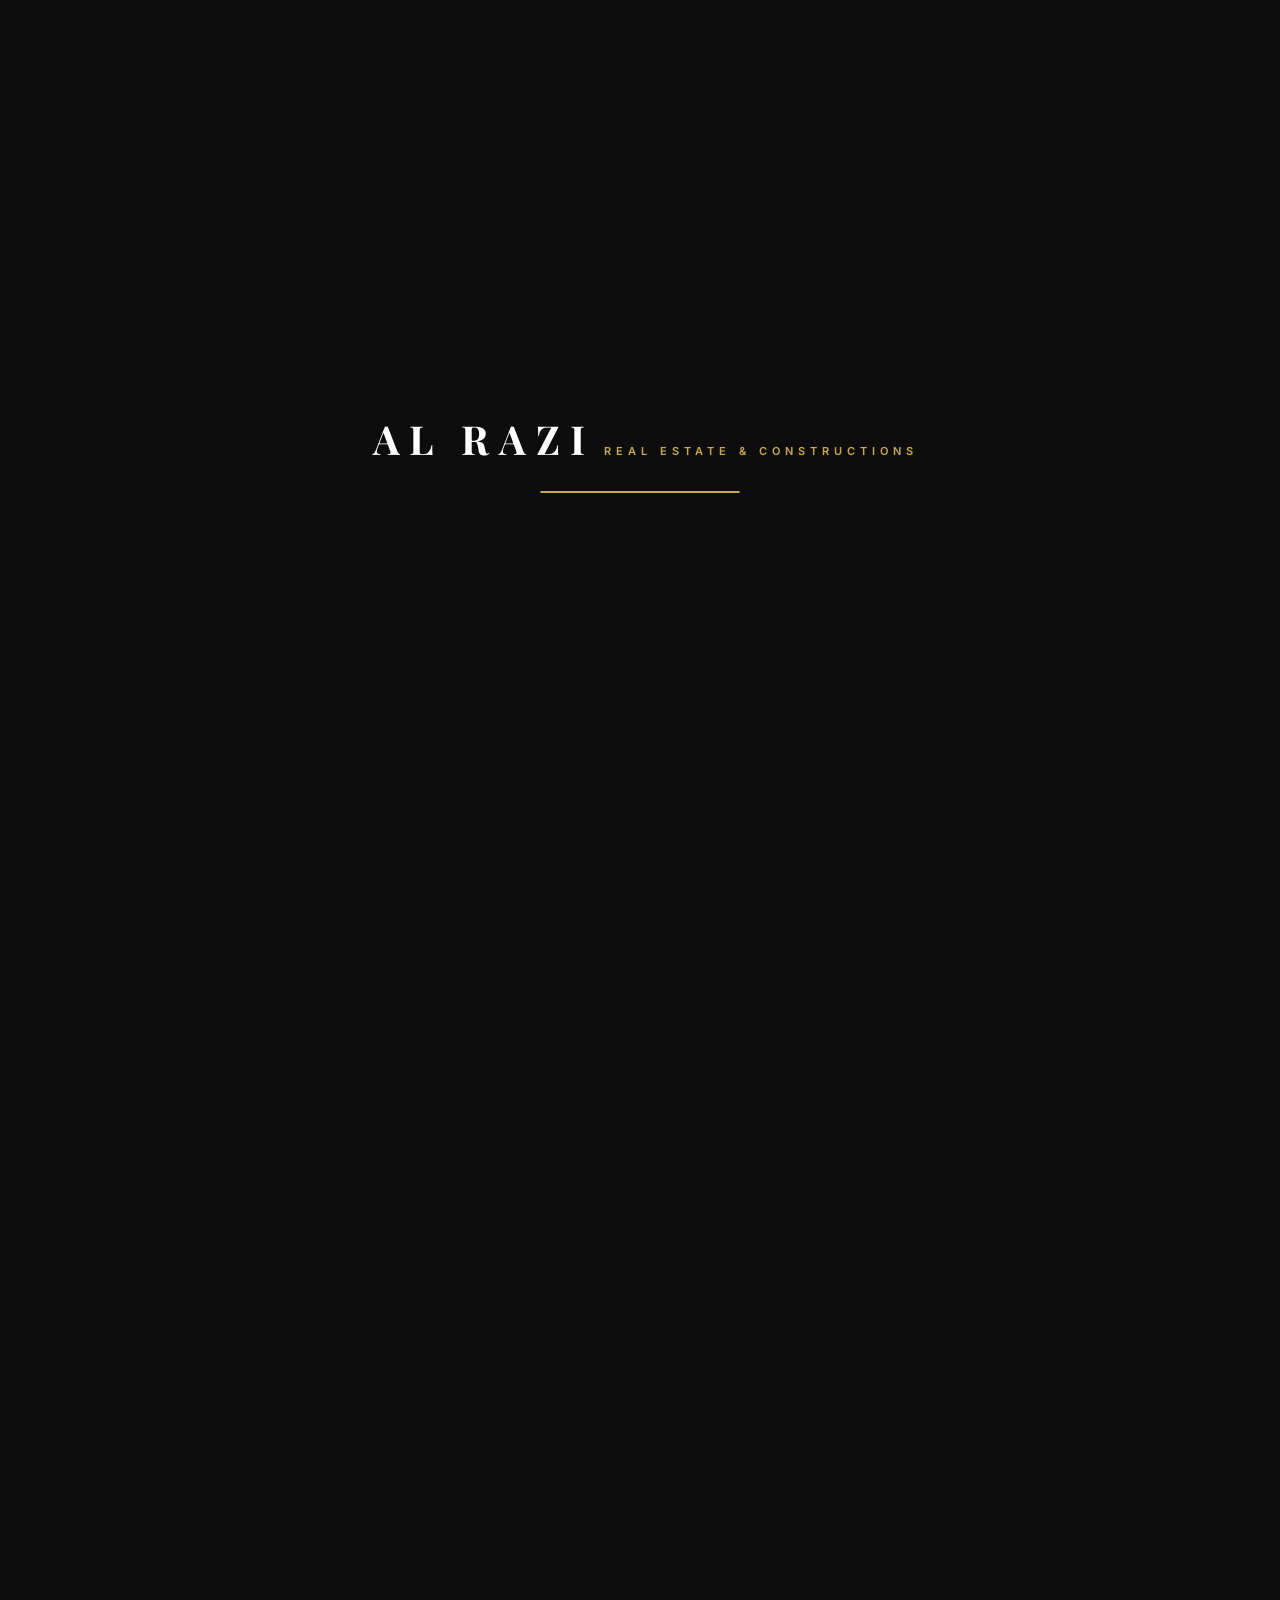
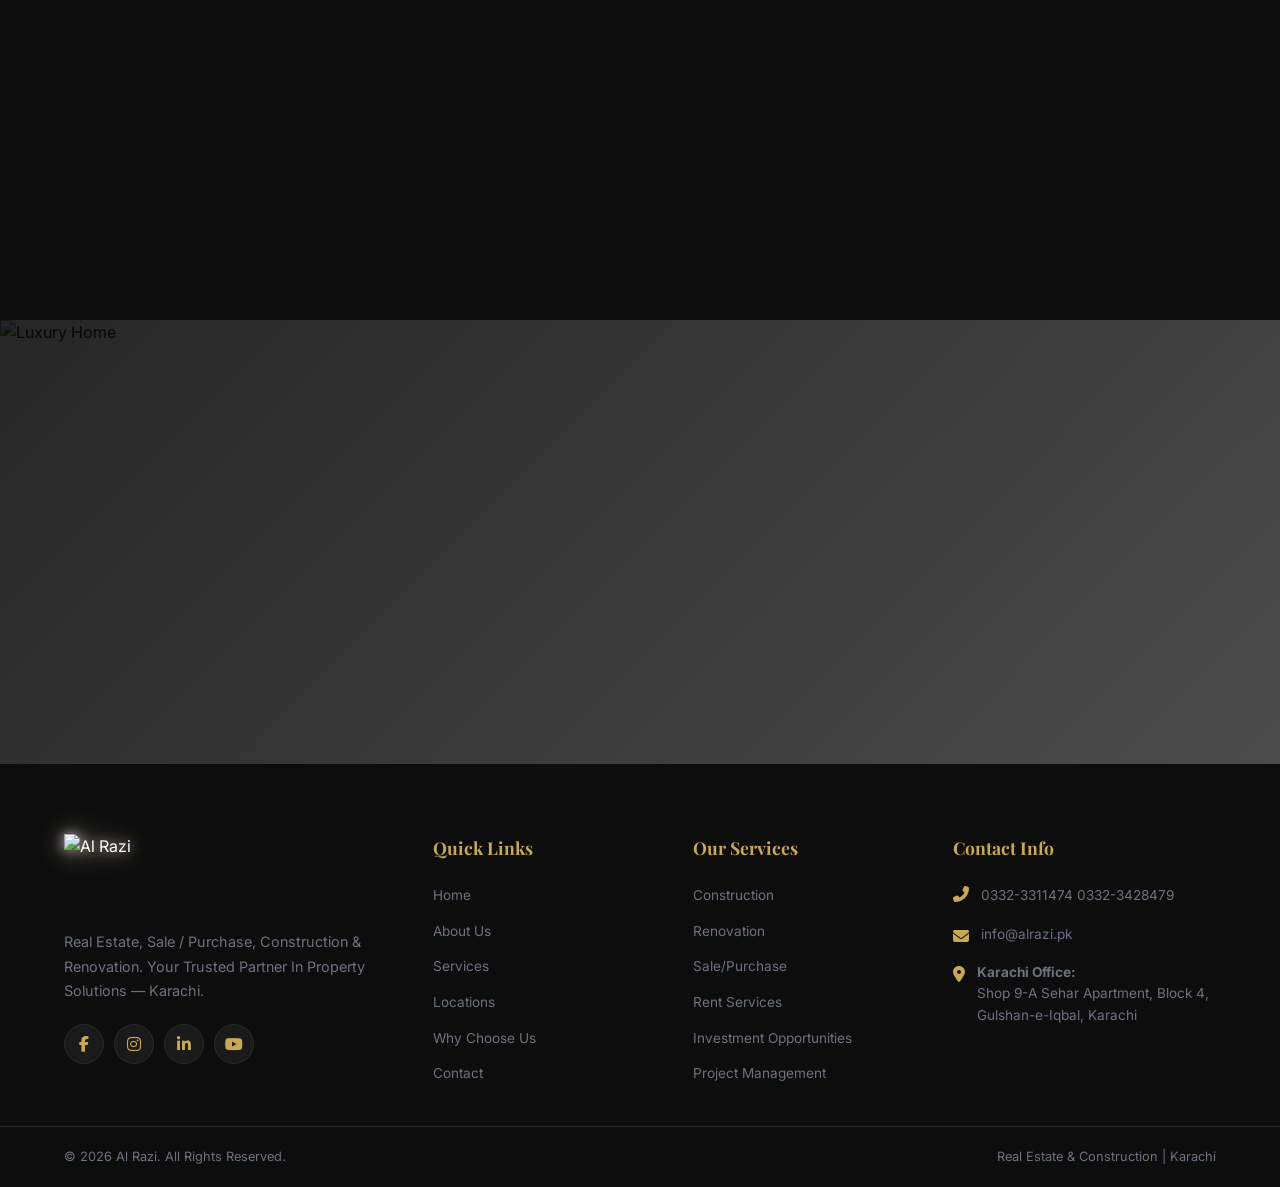
==== commit 5a2ac44e: "Fix why-us.html + add office image to all pages" ====
--- a/locations.html
+++ b/locations.html
@@ -141,12 +141,17 @@
                     <h2 class="section-title">Visit <span class="text-gold">Our Office</span></h2>
                 </div>
                 <div class="offices-grid">
-                    <div class="office-card" data-animate="fade-up">
-                        <div class="office-icon"><i class="fas fa-location-dot"></i></div>
-                        <h4>Karachi Office</h4>
-                        <p>Shop 9-A Sehar Apartment, Block 4,<br>Gulshan-e-Iqbal, Karachi</p>
-                        <a href="tel:03323311474" class="office-phone"><i class="fas fa-phone-alt"></i> 0332-3311474</a>
-                        <a href="tel:03323428479" class="office-phone"><i class="fas fa-phone-alt"></i> 0332-3428479</a>
+                    <div class="office-card office-card-with-image" data-animate="fade-up">
+                        <div class="office-image">
+                            <img src="images/Office.jpeg" alt="Al Razi Office - Gulshan-e-Iqbal Karachi" loading="lazy">
+                        </div>
+                        <div class="office-info">
+                            <div class="office-icon"><i class="fas fa-location-dot"></i></div>
+                            <h4>Karachi Office</h4>
+                            <p>Shop 9-A Sehar Apartment, Block 4,<br>Gulshan-e-Iqbal, Karachi</p>
+                            <a href="tel:03323311474" class="office-phone"><i class="fas fa-phone-alt"></i> 0332-3311474</a>
+                            <a href="tel:03323428479" class="office-phone"><i class="fas fa-phone-alt"></i> 0332-3428479</a>
+                        </div>
                     </div>
                 </div>
             </div>
--- a/css/style.css
+++ b/css/style.css
@@ -2373,6 +2373,11 @@
 .office-card p { color: var(--text-light); line-height: 1.8; margin-bottom: 16px; }
 .office-phone { display: inline-flex; align-items: center; gap: 8px; color: var(--gray); font-size: 0.95rem; font-weight: 600; padding: 8px 18px; background: var(--cream); border-radius: 8px; transition: var(--transition); }
 .office-phone:hover { background: var(--gold); color: var(--black); }
+.office-card-with-image { grid-column: 1 / -1; display: flex; align-items: center; gap: 0; padding: 0; overflow: hidden; max-width: 700px; margin: 0 auto; }
+.office-card-with-image .office-image { flex: 1; min-height: 280px; }
+.office-card-with-image .office-image img { width: 100%; height: 100%; object-fit: cover; display: block; }
+.office-card-with-image .office-info { flex: 1; padding: 34px 30px; text-align: left; }
+.office-card-with-image .office-info .office-icon { margin: 0 0 16px 0; }
 
 @media (max-width: 1024px) {
     .container { padding: 0 20px; }
@@ -2984,3 +2989,68 @@
         grid-template-columns: 1fr;
     }
 }
+
+/* ---------- Featured Services List ---------- */
+.featured-services-list {
+    background: var(--black);
+}
+
+.featured-services-columns {
+    display: flex;
+    gap: 40px;
+    justify-content: center;
+    max-width: 900px;
+    margin: 0 auto;
+}
+
+.fs-column {
+    flex: 1;
+    background: var(--white);
+    border-radius: var(--radius-lg);
+    padding: 36px 32px;
+    box-shadow: 0 10px 40px rgba(0, 0, 0, 0.25);
+}
+
+.fs-column-title {
+    font-family: 'Playfair Display', serif;
+    font-size: 1.1rem;
+    font-weight: 700;
+    color: var(--gold);
+    letter-spacing: 2px;
+    text-transform: uppercase;
+    margin-bottom: 20px;
+    padding-bottom: 12px;
+    border-bottom: 2px solid var(--gold);
+}
+
+.fs-list {
+    list-style: none;
+    padding: 0;
+    margin: 0;
+}
+
+.fs-list li {
+    display: flex;
+    align-items: center;
+    gap: 12px;
+    padding: 10px 0;
+    font-size: 0.95rem;
+    color: var(--black-light);
+    font-weight: 500;
+    border-bottom: 1px solid var(--black-border);
+}
+
+.fs-list li:last-child {
+    border-bottom: none;
+}
+
+.fs-list li i {
+    color: var(--gold);
+    font-size: 0.85rem;
+}
+
+@media (max-width: 768px) {
+    .featured-services-columns {
+        flex-direction: column;
+    }
+}
